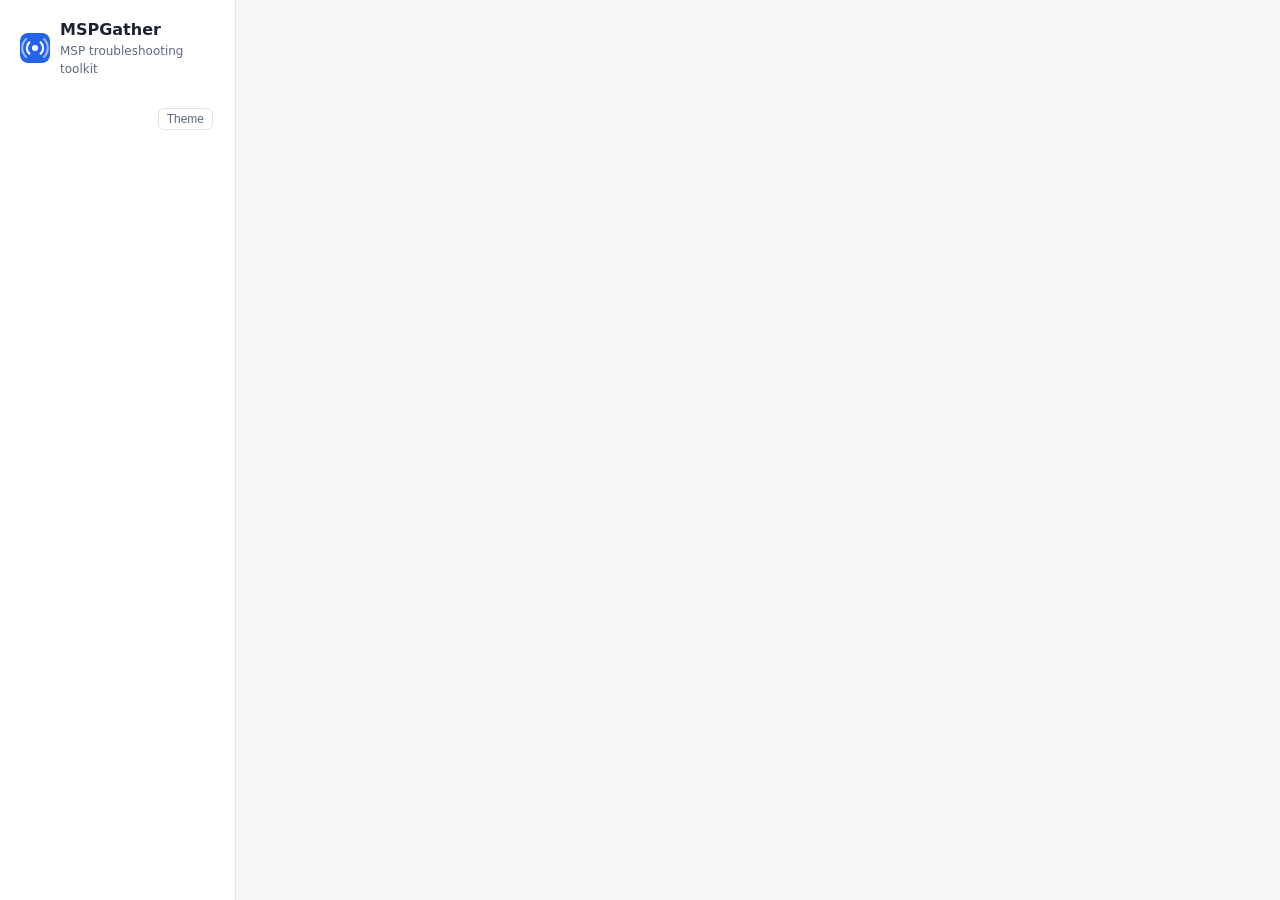
==== app/static/index.html @ 2bf9cdeb "MSPGather 1.0.0: troubleshooting and discovery toolkit for MSP engineers Self-hosted web app (FastAP" ====
<!doctype html>
<html lang="en">
<head>
  <meta charset="utf-8">
  <meta name="viewport" content="width=device-width, initial-scale=1">
  <title>MSPGather</title>
  <link rel="icon" type="image/svg+xml" href="logo.svg">
  <meta name="description" content="MSPGather: self-hosted troubleshooting and discovery toolkit for MSP engineers.">
  <link rel="stylesheet" href="styles.css">
</head>
<body>
  <div class="layout">
    <aside class="sidebar">
      <div class="brand">
        <img class="brand-mark" src="logo.svg" alt="" width="30" height="30">
        <div>
          <div class="brand-name">MSPGather</div>
          <div class="brand-sub">MSP troubleshooting toolkit</div>
        </div>
      </div>
      <nav class="nav" id="nav"></nav>
      <div class="user-box" id="user-box" hidden></div>
      <div class="sidebar-foot">
        <span id="version"></span>
        <button class="icon-btn" id="theme-toggle" type="button" title="Toggle theme">Theme</button>
      </div>
    </aside>
    <main id="main"></main>
  </div>
  <script src="core.js"></script>
  <!--TOOL_SCRIPTS-->
</body>
</html>
---- app/static/styles.css ----
:root {
  --bg: #f6f7f9;
  --panel: #ffffff;
  --panel-2: #f1f3f6;
  --border: #dfe3e8;
  --text: #1b2330;
  --muted: #5d6b7e;
  --accent: #2563eb;
  --accent-soft: #e6eefe;
  --crit: #c62828;
  --crit-soft: #fdecec;
  --warn: #b26a00;
  --warn-soft: #fff4e0;
  --info: #1d6fb8;
  --info-soft: #e8f2fc;
  --ok: #2e7d32;
  --ok-soft: #e9f6ea;
  --code-bg: #f3f5f8;
  --shadow: 0 1px 2px rgba(16, 24, 40, .06), 0 1px 3px rgba(16, 24, 40, .05);
  --mono: ui-monospace, "Cascadia Code", "SFMono-Regular", Consolas, monospace;
  --sans: "Segoe UI", system-ui, -apple-system, Roboto, sans-serif;
  color-scheme: light;
}
@media (prefers-color-scheme: dark) {
  :root:not([data-theme="light"]) {
    --bg: #0f141b; --panel: #161d27; --panel-2: #1c2531; --border: #2a3544; --text: #e3e8ef; --muted: #93a1b4;
    --accent: #6ea0ff; --accent-soft: #1b2a45; --crit: #ff6b6b; --crit-soft: #3a1c20; --warn: #f0b04a; --warn-soft: #3a2c14;
    --info: #6cb2f2; --info-soft: #172c42; --ok: #6fcf75; --ok-soft: #173321; --code-bg: #10161f;
    --shadow: none; color-scheme: dark;
  }
}
:root[data-theme="dark"] {
  --bg: #0f141b; --panel: #161d27; --panel-2: #1c2531; --border: #2a3544; --text: #e3e8ef; --muted: #93a1b4;
  --accent: #6ea0ff; --accent-soft: #1b2a45; --crit: #ff6b6b; --crit-soft: #3a1c20; --warn: #f0b04a; --warn-soft: #3a2c14;
  --info: #6cb2f2; --info-soft: #172c42; --ok: #6fcf75; --ok-soft: #173321; --code-bg: #10161f;
  --shadow: none; color-scheme: dark;
}

* { box-sizing: border-box; }
html, body { margin: 0; height: 100%; }
body { background: var(--bg); color: var(--text); font: 14px/1.5 var(--sans); }
a { color: var(--accent); text-decoration: none; }
a:hover { text-decoration: underline; }
code, pre, .mono { font-family: var(--mono); font-size: 12.5px; }

.layout { display: grid; grid-template-columns: 236px 1fr; min-height: 100vh; }
.sidebar { background: var(--panel); border-right: 1px solid var(--border); padding: 18px 12px; position: sticky; top: 0; height: 100vh; overflow-y: auto; display: flex; flex-direction: column; }
.brand { display: flex; align-items: center; gap: 10px; padding: 0 8px 18px; }
.brand-mark { width: 30px; height: 30px; border-radius: 8px; display: block; flex: none; }
.brand-name { font-weight: 650; font-size: 16px; }
.brand-sub { color: var(--muted); font-size: 12px; }
.nav-cat { margin-bottom: 6px; }
.nav-cat-btn { display: flex; align-items: center; gap: 9px; width: 100%; padding: 8px 10px; border: 0; border-radius: 7px; background: none; color: var(--text); font: inherit; font-weight: 650; cursor: pointer; text-align: left; }
.nav-cat-btn:hover { background: var(--panel-2); }
.nav-cat-btn svg { width: 17px; height: 17px; flex: none; }
.nav-cat-title { flex: 1; }
.nav-cat-btn .chev { color: var(--muted); font-size: 16px; line-height: 1; transition: transform .15s; }
.nav-cat-btn[aria-expanded="true"] .chev { transform: rotate(90deg); }
.nav-cat.has-active > .nav-cat-btn { color: var(--accent); }
.nav-cat-body { margin-left: 18px; padding-left: 8px; border-left: 1px solid var(--border); }
.nav-cat-body[hidden] { display: none; }
.nav-group { margin: 8px 0 3px; padding: 0 10px; font-size: 11px; text-transform: uppercase; letter-spacing: .06em; color: var(--muted); }
.crumb { font-size: 12px; color: var(--muted); font-weight: 600; text-transform: uppercase; letter-spacing: .05em; margin-bottom: 2px; }
.nav a { display: flex; align-items: center; gap: 9px; padding: 7px 10px; border-radius: 7px; color: var(--text); }
.nav a:hover { background: var(--panel-2); text-decoration: none; }
.nav a.active { background: var(--accent-soft); color: var(--accent); font-weight: 600; }
.nav svg { width: 16px; height: 16px; flex: none; }
.sidebar-foot { margin-top: auto; padding: 12px 10px 0; color: var(--muted); font-size: 12px; display: flex; justify-content: space-between; align-items: center; }
.icon-btn { background: none; border: 1px solid var(--border); color: var(--muted); border-radius: 6px; padding: 3px 8px; cursor: pointer; font-size: 12px; }

main { padding: 26px 32px 60px; max-width: 1280px; width: 100%; min-width: 0; overflow-wrap: anywhere; }
/* Long URLs, hashes and hostnames must wrap rather than widen the page. */
main .finding > div, main .stat, main .kv dd { min-width: 0; }
.page-head h1 { margin: 0 0 4px; font-size: 22px; font-weight: 650; }
.page-head p { margin: 0 0 18px; color: var(--muted); max-width: 820px; }

.card { background: var(--panel); border: 1px solid var(--border); border-radius: 10px; box-shadow: var(--shadow); margin-bottom: 16px; }
.card > h2 { margin: 0; padding: 12px 16px; font-size: 14px; font-weight: 650; border-bottom: 1px solid var(--border); display: flex; align-items: center; gap: 8px; }
.card > h2 .spacer { flex: 1; }
.card-body { padding: 14px 16px; }
.card-body.flush { padding: 0; }

form.tool-form { display: flex; flex-wrap: wrap; gap: 10px; align-items: flex-end; }
.field { display: flex; flex-direction: column; gap: 4px; min-width: 0; }
.field input, .field select, .field textarea { max-width: 100%; min-width: 0; }
.field label { font-size: 12px; color: var(--muted); font-weight: 600; }
.field.grow { flex: 1 1 260px; }
input:not([type]), input[type=text], input[type=password], input[type=number], input[type=email], input[type=search], select, textarea {
  background: var(--panel); color: var(--text); border: 1px solid var(--border); border-radius: 7px; padding: 8px 10px; font: inherit;
}
textarea { width: 100%; min-height: 220px; font-family: var(--mono); font-size: 12.5px; resize: vertical; }
input:focus, select:focus, textarea:focus { outline: 2px solid var(--accent-soft); border-color: var(--accent); }
.check { display: flex; align-items: center; gap: 6px; font-size: 13px; color: var(--text); padding-bottom: 8px; }
button.btn { background: var(--accent); color: #fff; border: 0; border-radius: 7px; padding: 9px 16px; font: inherit; font-weight: 600; cursor: pointer; }
button.btn:disabled { opacity: .6; cursor: progress; }
button.btn.secondary { background: var(--panel-2); color: var(--text); border: 1px solid var(--border); }
.btn-row { display: flex; gap: 8px; margin-top: 10px; flex-wrap: wrap; }
.hint { color: var(--muted); font-size: 12.5px; }

.badge { display: inline-flex; align-items: center; gap: 4px; padding: 1px 8px; border-radius: 999px; font-size: 11.5px; font-weight: 650; white-space: nowrap; text-transform: uppercase; letter-spacing: .02em; }
.sev-critical { background: var(--crit-soft); color: var(--crit); }
.sev-warning { background: var(--warn-soft); color: var(--warn); }
.sev-info { background: var(--info-soft); color: var(--info); }
.sev-ok { background: var(--ok-soft); color: var(--ok); }
.sev-muted { background: var(--panel-2); color: var(--muted); }

.findings { list-style: none; margin: 0; padding: 0; }
.finding { display: grid; grid-template-columns: 86px 1fr; gap: 10px; padding: 10px 16px; border-top: 1px solid var(--border); }
.finding:first-child { border-top: 0; }
.finding .f-title { font-weight: 600; }
.finding .f-area { color: var(--muted); font-weight: 500; font-size: 12px; margin-right: 6px; }
.finding .f-detail { color: var(--muted); white-space: pre-wrap; margin-top: 2px; overflow-wrap: anywhere; }

.verdict { display: flex; gap: 14px; align-items: center; padding: 16px 18px; border-radius: 10px; margin-bottom: 16px; border: 1px solid var(--border); }
.verdict .v-icon { width: 38px; height: 38px; border-radius: 50%; display: grid; place-items: center; font-size: 19px; font-weight: 700; flex: none; }
.verdict .v-title { font-size: 16px; font-weight: 650; }
.verdict .v-sub { color: var(--muted); }
.verdict.sev-critical .v-icon { background: var(--crit); color: #fff; }
.verdict.sev-warning .v-icon { background: var(--warn); color: #fff; }
.verdict.sev-ok .v-icon { background: var(--ok); color: #fff; }
.verdict.sev-info .v-icon { background: var(--info); color: #fff; }
.verdict { color: var(--text); }

.stats { display: grid; grid-template-columns: repeat(auto-fit, minmax(150px, 1fr)); gap: 10px; margin-bottom: 16px; }
.stat { background: var(--panel); border: 1px solid var(--border); border-radius: 10px; padding: 12px 14px; box-shadow: var(--shadow); }
.stat .s-label { color: var(--muted); font-size: 12px; }
.stat .s-value { font-size: 20px; font-weight: 650; margin-top: 2px; overflow-wrap: anywhere; }
.stat .s-value.small { font-size: 14px; }

dl.kv { display: grid; grid-template-columns: max-content 1fr; gap: 6px 18px; margin: 0; }
dl.kv dt { color: var(--muted); font-size: 12.5px; }
dl.kv dd { margin: 0; overflow-wrap: anywhere; }

.table-wrap { overflow-x: auto; }
table.t { width: 100%; border-collapse: collapse; font-size: 13px; }
table.t th { text-align: left; font-size: 11.5px; text-transform: uppercase; letter-spacing: .04em; color: var(--muted); font-weight: 600; padding: 8px 12px; border-bottom: 1px solid var(--border); background: var(--panel-2); white-space: nowrap; }
table.t td { padding: 8px 12px; border-bottom: 1px solid var(--border); vertical-align: top; overflow-wrap: anywhere; }
table.t tr:last-child td { border-bottom: 0; }
table.t tr.hl td { background: var(--crit-soft); }
.sub { color: var(--muted); font-size: 12px; }

.route { display: flex; flex-wrap: wrap; align-items: center; gap: 6px; }
.route .chip { padding: 4px 10px; border-radius: 999px; background: var(--panel-2); border: 1px solid var(--border); font-weight: 600; font-size: 12.5px; }
.route .chip.repeat { background: var(--crit-soft); border-color: var(--crit); color: var(--crit); }
.route .arrow { color: var(--muted); }

.bar { height: 6px; border-radius: 3px; background: var(--panel-2); min-width: 60px; margin-top: 4px; overflow: hidden; }
.bar > span { display: block; height: 100%; background: var(--accent); }
.bar.warn > span { background: var(--warn); }
.bar.crit > span { background: var(--crit); }

.code { position: relative; background: var(--code-bg); border: 1px solid var(--border); border-radius: 7px; padding: 9px 12px; margin: 6px 0; white-space: pre-wrap; overflow-wrap: anywhere; font-family: var(--mono); font-size: 12.5px; }
.code .copy { position: absolute; top: 5px; right: 5px; font-size: 11px; }
.cause { padding: 12px 16px; border-top: 1px solid var(--border); }
.cause:first-child { border-top: 0; }
.cause h3 { margin: 0 0 4px; font-size: 14px; }
.cause p { margin: 0 0 6px; color: var(--muted); white-space: pre-wrap; }

.tree { font-family: var(--mono); font-size: 12.5px; }
.tree ul { list-style: none; margin: 0; padding-left: 18px; border-left: 1px dashed var(--border); }
.tree > ul { padding-left: 0; border-left: 0; }
.tree li { padding: 2px 0; }
.tree .t-domain { font-weight: 700; }
.tree .t-term { display: inline-block; padding: 0 6px; border-radius: 4px; background: var(--panel-2); margin-right: 4px; }
.tree .t-lookup { color: var(--warn); }
.tree .t-note { color: var(--muted); font-family: var(--sans); font-size: 12px; }
.tree .t-err { color: var(--crit); font-family: var(--sans); }
.tree .t-ignored { text-decoration: line-through; opacity: .6; }

.gauge { display: flex; gap: 3px; margin-top: 6px; }
.gauge span { flex: 1; height: 8px; border-radius: 2px; background: var(--panel-2); }
.gauge span.on { background: var(--ok); }
.gauge.warn span.on { background: var(--warn); }
.gauge.crit span.on { background: var(--crit); }

.transcript { font-family: var(--mono); font-size: 12px; background: var(--code-bg); border-radius: 7px; padding: 10px 12px; max-height: 360px; overflow: auto; white-space: pre-wrap; overflow-wrap: anywhere; }
.transcript .c { color: var(--accent); }
.transcript .s { color: var(--text); }

.loading { display: flex; align-items: center; gap: 10px; color: var(--muted); padding: 18px 2px; }
.spinner { width: 16px; height: 16px; border: 2px solid var(--border); border-top-color: var(--accent); border-radius: 50%; animation: spin .8s linear infinite; }
@keyframes spin { to { transform: rotate(360deg); } }
.error-box { background: var(--crit-soft); color: var(--crit); border: 1px solid var(--crit); border-radius: 8px; padding: 10px 14px; margin-bottom: 16px; white-space: pre-wrap; }
.notice { background: var(--info-soft); color: var(--text); border: 1px solid var(--border); border-left: 3px solid var(--info); border-radius: 8px; padding: 10px 14px; margin-bottom: 16px; }

.grid-2 { display: grid; grid-template-columns: 1fr 1fr; gap: 16px; }
.grid-2 > .card { margin-bottom: 0; }
.grid-2 + * { margin-top: 16px; }
details summary { cursor: pointer; color: var(--accent); }
.filter { margin: 10px 16px; width: calc(100% - 32px); }

@media (max-width: 900px) {
  .layout { grid-template-columns: 1fr; }
  .sidebar { position: static; height: auto; flex-direction: row; flex-wrap: wrap; padding: 10px 16px; gap: 4px; align-items: center; }
  .brand { padding: 0 8px 0 0; }
  .nav { display: flex; flex-wrap: wrap; gap: 2px; }
  .nav-group, .sidebar-foot, .brand-sub { display: none; }
  .nav { width: 100%; flex-direction: column; }
  .nav-cat-body { margin-left: 0; padding-left: 0; border-left: 0; display: flex; flex-wrap: wrap; gap: 2px; }
  main { padding: 18px 16px 50px; }
  .grid-2 { grid-template-columns: 1fr; }
  .finding { grid-template-columns: 1fr; gap: 4px; }
}

/* ---- shared readability components (core.js) ---- */
.verdict .v-title { font-size: 17px; }
.facts { display: flex; flex-wrap: wrap; gap: 8px; margin: -6px 0 16px; }
.fact { display: inline-flex; gap: 6px; align-items: baseline; background: var(--panel); border: 1px solid var(--border); border-radius: 8px; padding: 5px 10px; font-size: 13px; max-width: 100%; }
.fact-k { color: var(--muted); font-size: 12px; white-space: nowrap; }
.fact-v { font-weight: 600; overflow-wrap: anywhere; }
ol.steps { margin: 0; padding-left: 22px; }
ol.steps > li { padding: 6px 0 10px; }
ol.steps > li + li { border-top: 1px solid var(--border); padding-top: 10px; }
.step-title { font-weight: 600; }
.step-detail { color: var(--muted); white-space: pre-wrap; margin-top: 2px; }

/* ---- home ---- */
.nav-home { margin-bottom: 8px; font-weight: 600; }
.home-search { width: 100%; font-size: 15px; padding: 12px 14px; margin-bottom: 18px; }
.home-cat { margin-bottom: 22px; }
.home-cat h2 { display: flex; align-items: center; gap: 8px; font-size: 15px; margin: 0 0 10px; flex-wrap: wrap; }
.home-cat h2 svg { width: 18px; height: 18px; }
.home-cat-desc { color: var(--muted); font-weight: 400; font-size: 13px; }
.home-grid { display: grid; grid-template-columns: repeat(auto-fill, minmax(250px, 1fr)); gap: 10px; }
.home-tool { display: block; background: var(--panel); border: 1px solid var(--border); border-radius: 10px; padding: 12px 14px; color: var(--text); box-shadow: var(--shadow); }
.home-tool:hover { border-color: var(--accent); text-decoration: none; }
.home-tool-title { display: flex; align-items: center; gap: 8px; font-weight: 650; margin-bottom: 4px; }
.home-tool-title svg { width: 16px; height: 16px; color: var(--accent); flex: none; }
.home-tool-desc { color: var(--muted); font-size: 12.5px; line-height: 1.45; }

/* ---- sign-in page & user box ---- */
.login-body { display: grid; place-items: center; min-height: 100vh; padding: 24px 16px; }
.login-wrap { width: 100%; max-width: 440px; }
.login-brand { display: flex; align-items: center; gap: 12px; margin-bottom: 18px; }
.login-brand img { border-radius: 10px; }
.login-title { font-size: 22px; font-weight: 700; }
.login-sub { color: var(--muted); font-size: 13px; }
.login-card { margin: 0; }
.login-form h1 { font-size: 18px; margin: 0 0 6px; }
.login-form .hint { margin: 0 0 12px; }
.login-field { display: flex; flex-direction: column; gap: 4px; margin-bottom: 12px; font-size: 12px; color: var(--muted); font-weight: 600; }
.login-input { width: 100%; font-size: 15px; padding: 10px 12px; }
.login-btn { width: 100%; padding: 11px; font-size: 15px; margin-top: 4px; }
.login-foot { color: var(--muted); font-size: 12px; text-align: center; margin-top: 14px; }
.login-enroll { display: flex; gap: 14px; align-items: center; flex-wrap: wrap; margin-bottom: 12px; }
.login-qr { width: 168px; height: 168px; background: #fff; padding: 6px; border-radius: 8px; }
.login-secret { font-family: var(--mono); font-size: 13px; overflow-wrap: anywhere; user-select: all; }
.login-codes { background: var(--code-bg); border: 1px solid var(--border); border-radius: 8px; padding: 12px 14px; font-size: 15px; line-height: 1.7; margin: 0 0 10px; user-select: all; }
.linklike { background: none; border: 0; color: var(--accent); cursor: pointer; padding: 10px 0 0; font: inherit; font-size: 13px; }
.error-box[hidden] { display: none; }
.user-box { display: flex; align-items: center; justify-content: space-between; gap: 8px; padding: 10px 10px 0; margin-top: auto; font-size: 13px; }
.user-box[hidden] { display: none; }
.user-box .user-name { font-weight: 600; color: var(--text); overflow: hidden; text-overflow: ellipsis; white-space: nowrap; }
.user-box + .sidebar-foot { margin-top: 0; }
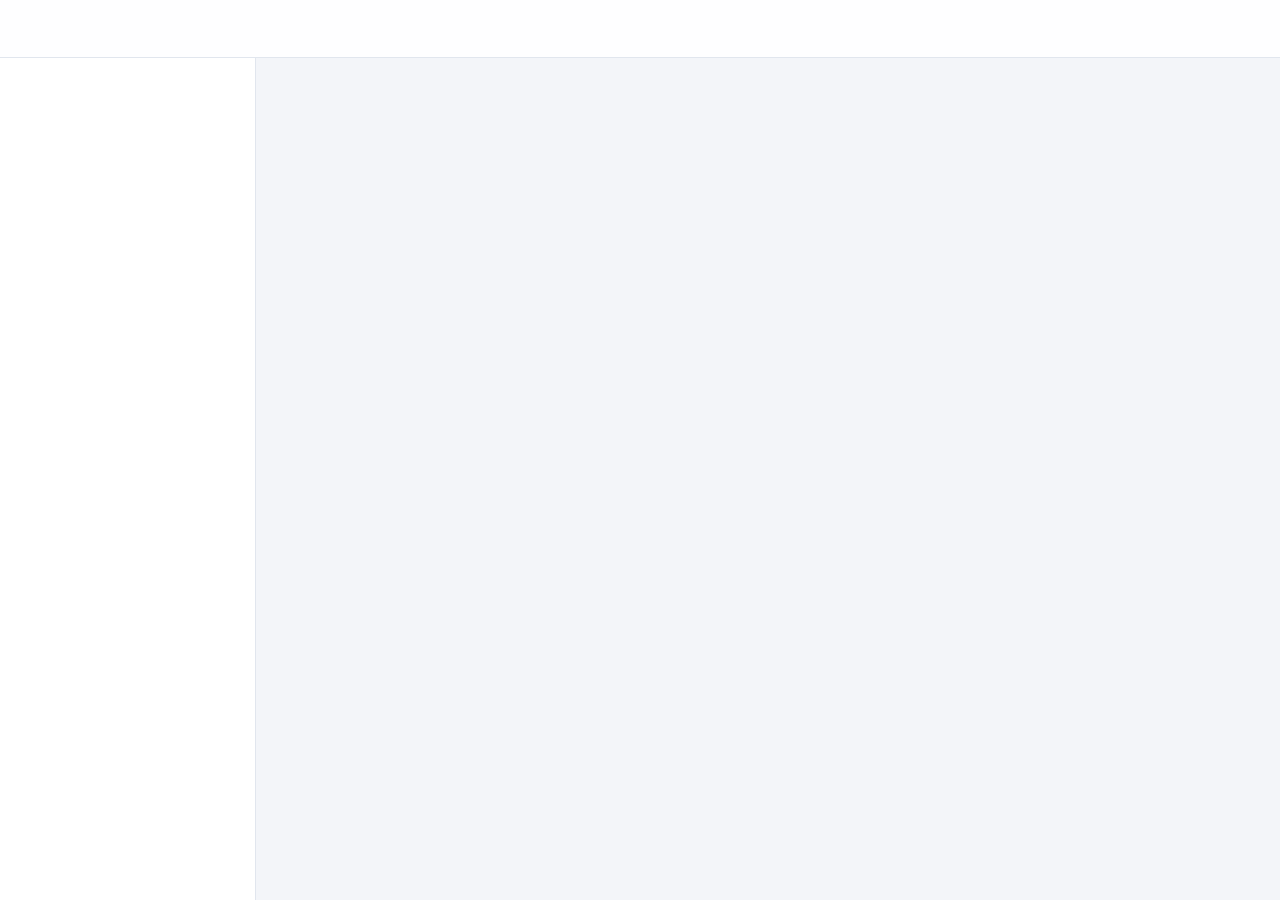
==== commit aacb4f09: "MSPGather 1.1.0: Discover, Harden, Troubleshoot Reorganise the app around how it's used: profile a p" ====
--- a/app/static/index.html
+++ b/app/static/index.html
@@ -5,28 +5,20 @@
   <meta name="viewport" content="width=device-width, initial-scale=1">
   <title>MSPGather</title>
   <link rel="icon" type="image/svg+xml" href="logo.svg">
-  <meta name="description" content="MSPGather: self-hosted troubleshooting and discovery toolkit for MSP engineers.">
+  <meta name="description" content="MSPGather: discovery, hardening and troubleshooting toolkit for MSP engineers.">
   <link rel="stylesheet" href="styles.css">
 </head>
-<body>
-  <div class="layout">
-    <aside class="sidebar">
-      <div class="brand">
-        <img class="brand-mark" src="logo.svg" alt="" width="30" height="30">
-        <div>
-          <div class="brand-name">MSPGather</div>
-          <div class="brand-sub">MSP troubleshooting toolkit</div>
-        </div>
-      </div>
-      <nav class="nav" id="nav"></nav>
-      <div class="user-box" id="user-box" hidden></div>
-      <div class="sidebar-foot">
-        <span id="version"></span>
-        <button class="icon-btn" id="theme-toggle" type="button" title="Toggle theme">Theme</button>
-      </div>
-    </aside>
-    <main id="main"></main>
+<body data-mode="discover">
+  <a class="skip" href="#main" id="skip-link">Skip to content</a>
+  <header class="topbar" id="topbar"></header>
+  <div class="shell">
+    <aside class="sidebar" id="sidebar" aria-label="Tools"></aside>
+    <main id="main" tabindex="-1"></main>
   </div>
+  <div class="backdrop" id="backdrop" hidden></div>
+  <div class="palette" id="palette" hidden></div>
+  <div class="sheet-wrap" id="sheet" hidden></div>
+  <div class="toast" id="toast" role="status" aria-live="polite"></div>
   <script src="core.js"></script>
   <!--TOOL_SCRIPTS-->
 </body>
--- a/app/static/styles.css
+++ b/app/static/styles.css
@@ -1,163 +1,406 @@
+/* MSPGather design system.
+   Tokens first (light, then dark), then the app shell, then shared components.
+   Tool files add their own rules with addStyles() and only use these variables. */
+
 :root {
-  --bg: #f6f7f9;
+  --bg: #f3f5f9;
+  --bg-2: #ffffff;
   --panel: #ffffff;
-  --panel-2: #f1f3f6;
-  --border: #dfe3e8;
-  --text: #1b2330;
-  --muted: #5d6b7e;
-  --accent: #2563eb;
-  --accent-soft: #e6eefe;
-  --crit: #c62828;
-  --crit-soft: #fdecec;
-  --warn: #b26a00;
-  --warn-soft: #fff4e0;
-  --info: #1d6fb8;
-  --info-soft: #e8f2fc;
-  --ok: #2e7d32;
-  --ok-soft: #e9f6ea;
-  --code-bg: #f3f5f8;
-  --shadow: 0 1px 2px rgba(16, 24, 40, .06), 0 1px 3px rgba(16, 24, 40, .05);
-  --mono: ui-monospace, "Cascadia Code", "SFMono-Regular", Consolas, monospace;
-  --sans: "Segoe UI", system-ui, -apple-system, Roboto, sans-serif;
+  --panel-2: #f5f7fb;
+  --panel-3: #ebeff6;
+  --border: #e1e6ee;
+  --border-strong: #ccd4e0;
+  --text: #0e1726;
+  --text-2: #334155;
+  --muted: #5b6a7f;
+  --faint: #8794a7;
+  --accent: #2f6bff;
+  --accent-hover: #1d57e6;
+  --accent-text: #ffffff;
+  --accent-soft: #e9f0ff;
+  --accent-ring: rgba(47, 107, 255, .25);
+  --crit: #d92d20; --crit-soft: #fef1f0; --crit-line: #f6c4be;
+  --warn: #b54708; --warn-soft: #fff7e8; --warn-line: #f8d9a4;
+  --info: #175cd3; --info-soft: #eef4ff; --info-line: #c3d6fa;
+  --ok: #067647; --ok-soft: #ebfaf2; --ok-line: #a8e8c4;
+  --mode-discover: #4f46e5; --mode-discover-soft: #eef0ff;
+  --mode-harden: #047857; --mode-harden-soft: #e5f7ef;
+  --mode-troubleshoot: #c2410c; --mode-troubleshoot-soft: #fff0e6;
+  --mode-color: var(--accent); --mode-soft: var(--accent-soft);
+  --code-bg: #f6f8fb;
+  --shadow-sm: 0 1px 2px rgba(15, 23, 42, .05);
+  --shadow: 0 1px 2px rgba(15, 23, 42, .05), 0 4px 14px rgba(15, 23, 42, .06);
+  --shadow-lg: 0 18px 48px rgba(15, 23, 42, .20);
+  --overlay: rgba(15, 23, 42, .45);
+  --radius: 12px;
+  --radius-sm: 8px;
+  --mono: ui-monospace, "Cascadia Code", "Cascadia Mono", "SFMono-Regular", Consolas, "Liberation Mono", monospace;
+  --sans: "Inter", "Segoe UI Variable Text", "Segoe UI", system-ui, -apple-system, "Helvetica Neue", Roboto, sans-serif;
   color-scheme: light;
 }
 @media (prefers-color-scheme: dark) {
   :root:not([data-theme="light"]) {
-    --bg: #0f141b; --panel: #161d27; --panel-2: #1c2531; --border: #2a3544; --text: #e3e8ef; --muted: #93a1b4;
-    --accent: #6ea0ff; --accent-soft: #1b2a45; --crit: #ff6b6b; --crit-soft: #3a1c20; --warn: #f0b04a; --warn-soft: #3a2c14;
-    --info: #6cb2f2; --info-soft: #172c42; --ok: #6fcf75; --ok-soft: #173321; --code-bg: #10161f;
-    --shadow: none; color-scheme: dark;
+    --bg: #090d14; --bg-2: #0d121b; --panel: #111823; --panel-2: #151e2c; --panel-3: #1b2637;
+    --border: #202b3c; --border-strong: #2c3a50; --text: #e8edf4; --text-2: #c4cedb; --muted: #8d9bb0; --faint: #66758b;
+    --accent: #5b8cff; --accent-hover: #7aa2ff; --accent-soft: rgba(91, 140, 255, .14); --accent-ring: rgba(91, 140, 255, .32);
+    --crit: #ff7b72; --crit-soft: rgba(255, 123, 114, .10); --crit-line: rgba(255, 123, 114, .34);
+    --warn: #f2b84b; --warn-soft: rgba(242, 184, 75, .10); --warn-line: rgba(242, 184, 75, .32);
+    --info: #6ea8ff; --info-soft: rgba(110, 168, 255, .10); --info-line: rgba(110, 168, 255, .30);
+    --ok: #4fcf8e; --ok-soft: rgba(79, 207, 142, .10); --ok-line: rgba(79, 207, 142, .30);
+    --mode-discover: #9a9bff; --mode-discover-soft: rgba(139, 140, 255, .13);
+    --mode-harden: #3ddc97; --mode-harden-soft: rgba(61, 220, 151, .11);
+    --mode-troubleshoot: #ff9b55; --mode-troubleshoot-soft: rgba(255, 155, 85, .12);
+    --code-bg: #0b1119;
+    --shadow-sm: none; --shadow: 0 1px 0 rgba(255, 255, 255, .02), 0 8px 24px rgba(0, 0, 0, .25); --shadow-lg: 0 22px 60px rgba(0, 0, 0, .6);
+    --overlay: rgba(2, 5, 10, .66);
+    color-scheme: dark;
   }
 }
 :root[data-theme="dark"] {
-  --bg: #0f141b; --panel: #161d27; --panel-2: #1c2531; --border: #2a3544; --text: #e3e8ef; --muted: #93a1b4;
-  --accent: #6ea0ff; --accent-soft: #1b2a45; --crit: #ff6b6b; --crit-soft: #3a1c20; --warn: #f0b04a; --warn-soft: #3a2c14;
-  --info: #6cb2f2; --info-soft: #172c42; --ok: #6fcf75; --ok-soft: #173321; --code-bg: #10161f;
-  --shadow: none; color-scheme: dark;
+  --bg: #090d14; --bg-2: #0d121b; --panel: #111823; --panel-2: #151e2c; --panel-3: #1b2637;
+  --border: #202b3c; --border-strong: #2c3a50; --text: #e8edf4; --text-2: #c4cedb; --muted: #8d9bb0; --faint: #66758b;
+  --accent: #5b8cff; --accent-hover: #7aa2ff; --accent-soft: rgba(91, 140, 255, .14); --accent-ring: rgba(91, 140, 255, .32);
+  --crit: #ff7b72; --crit-soft: rgba(255, 123, 114, .10); --crit-line: rgba(255, 123, 114, .34);
+  --warn: #f2b84b; --warn-soft: rgba(242, 184, 75, .10); --warn-line: rgba(242, 184, 75, .32);
+  --info: #6ea8ff; --info-soft: rgba(110, 168, 255, .10); --info-line: rgba(110, 168, 255, .30);
+  --ok: #4fcf8e; --ok-soft: rgba(79, 207, 142, .10); --ok-line: rgba(79, 207, 142, .30);
+  --mode-discover: #9a9bff; --mode-discover-soft: rgba(139, 140, 255, .13);
+  --mode-harden: #3ddc97; --mode-harden-soft: rgba(61, 220, 151, .11);
+  --mode-troubleshoot: #ff9b55; --mode-troubleshoot-soft: rgba(255, 155, 85, .12);
+  --code-bg: #0b1119;
+  --shadow-sm: none; --shadow: 0 1px 0 rgba(255, 255, 255, .02), 0 8px 24px rgba(0, 0, 0, .25); --shadow-lg: 0 22px 60px rgba(0, 0, 0, .6);
+  --overlay: rgba(2, 5, 10, .66);
+  color-scheme: dark;
 }
-
+body[data-mode="discover"] { --mode-color: var(--mode-discover); --mode-soft: var(--mode-discover-soft); }
+body[data-mode="harden"] { --mode-color: var(--mode-harden); --mode-soft: var(--mode-harden-soft); }
+body[data-mode="troubleshoot"] { --mode-color: var(--mode-troubleshoot); --mode-soft: var(--mode-troubleshoot-soft); }
+
+/* ------------------------------------------------------------------ base */
 * { box-sizing: border-box; }
-html, body { margin: 0; height: 100%; }
-body { background: var(--bg); color: var(--text); font: 14px/1.5 var(--sans); }
+html, body { margin: 0; }
+body { background: var(--bg); color: var(--text); font: 14px/1.55 var(--sans); -webkit-font-smoothing: antialiased; text-rendering: optimizeLegibility; }
 a { color: var(--accent); text-decoration: none; }
 a:hover { text-decoration: underline; }
 code, pre, .mono { font-family: var(--mono); font-size: 12.5px; }
-
-.layout { display: grid; grid-template-columns: 236px 1fr; min-height: 100vh; }
-.sidebar { background: var(--panel); border-right: 1px solid var(--border); padding: 18px 12px; position: sticky; top: 0; height: 100vh; overflow-y: auto; display: flex; flex-direction: column; }
-.brand { display: flex; align-items: center; gap: 10px; padding: 0 8px 18px; }
-.brand-mark { width: 30px; height: 30px; border-radius: 8px; display: block; flex: none; }
-.brand-name { font-weight: 650; font-size: 16px; }
-.brand-sub { color: var(--muted); font-size: 12px; }
-.nav-cat { margin-bottom: 6px; }
-.nav-cat-btn { display: flex; align-items: center; gap: 9px; width: 100%; padding: 8px 10px; border: 0; border-radius: 7px; background: none; color: var(--text); font: inherit; font-weight: 650; cursor: pointer; text-align: left; }
-.nav-cat-btn:hover { background: var(--panel-2); }
-.nav-cat-btn svg { width: 17px; height: 17px; flex: none; }
-.nav-cat-title { flex: 1; }
-.nav-cat-btn .chev { color: var(--muted); font-size: 16px; line-height: 1; transition: transform .15s; }
-.nav-cat-btn[aria-expanded="true"] .chev { transform: rotate(90deg); }
-.nav-cat.has-active > .nav-cat-btn { color: var(--accent); }
-.nav-cat-body { margin-left: 18px; padding-left: 8px; border-left: 1px solid var(--border); }
-.nav-cat-body[hidden] { display: none; }
-.nav-group { margin: 8px 0 3px; padding: 0 10px; font-size: 11px; text-transform: uppercase; letter-spacing: .06em; color: var(--muted); }
-.crumb { font-size: 12px; color: var(--muted); font-weight: 600; text-transform: uppercase; letter-spacing: .05em; margin-bottom: 2px; }
-.nav a { display: flex; align-items: center; gap: 9px; padding: 7px 10px; border-radius: 7px; color: var(--text); }
-.nav a:hover { background: var(--panel-2); text-decoration: none; }
-.nav a.active { background: var(--accent-soft); color: var(--accent); font-weight: 600; }
-.nav svg { width: 16px; height: 16px; flex: none; }
-.sidebar-foot { margin-top: auto; padding: 12px 10px 0; color: var(--muted); font-size: 12px; display: flex; justify-content: space-between; align-items: center; }
-.icon-btn { background: none; border: 1px solid var(--border); color: var(--muted); border-radius: 6px; padding: 3px 8px; cursor: pointer; font-size: 12px; }
-
-main { padding: 26px 32px 60px; max-width: 1280px; width: 100%; min-width: 0; overflow-wrap: anywhere; }
+h1, h2, h3, h4 { letter-spacing: -.01em; }
+svg { flex: none; }
+svg:not([width]) { width: 18px; height: 18px; }  /* icons without an explicit size */
+:focus-visible { outline: 2px solid var(--accent); outline-offset: 2px; border-radius: 6px; }
+.skip { position: absolute; left: -999px; top: 8px; z-index: 200; background: var(--panel); padding: 8px 12px; border-radius: 8px; box-shadow: var(--shadow); }
+.skip:focus { left: 8px; }
+.sr-only { position: absolute; width: 1px; height: 1px; overflow: hidden; clip: rect(0 0 0 0); white-space: nowrap; }
+.hint { color: var(--muted); font-size: 12.5px; }
+.sub { color: var(--muted); font-size: 12px; }
+.muted { color: var(--muted); }
+.spacer { flex: 1; }
+kbd { font-family: var(--mono); font-size: 11px; line-height: 1; padding: 3px 6px; border: 1px solid var(--border-strong); border-bottom-width: 2px; border-radius: 5px; background: var(--panel-2); color: var(--muted); }
+
+/* ------------------------------------------------------------------ app shell */
+.topbar { position: sticky; top: 0; z-index: 40; display: flex; align-items: center; gap: 14px; height: 58px; padding: 0 16px 0 12px;
+  background: color-mix(in srgb, var(--bg-2) 88%, transparent); backdrop-filter: saturate(1.4) blur(10px); border-bottom: 1px solid var(--border); }
+.brand { display: flex; align-items: center; gap: 10px; color: var(--text); font-weight: 750; font-size: 15.5px; letter-spacing: -.02em; padding: 4px 8px 4px 4px; border-radius: 10px; flex: none; }
+.brand:hover { text-decoration: none; }
+.brand img { width: 30px; height: 30px; border-radius: 8px; display: block; }
+.brand small { display: block; font-size: 11px; font-weight: 500; color: var(--faint); letter-spacing: 0; margin-top: -2px; }
+.icon-btn.menu-btn { display: none; }
+.modes { display: flex; align-items: stretch; gap: 2px; height: 100%; margin-left: 6px; }
+.mode-tab { position: relative; display: flex; align-items: center; gap: 8px; padding: 0 14px; color: var(--muted); font-weight: 600; font-size: 14px; }
+.mode-tab svg { width: 18px; height: 18px; }
+.mode-tab:hover { color: var(--text); text-decoration: none; }
+.mode-tab[data-mode="discover"] { --tab-color: var(--mode-discover); }
+.mode-tab[data-mode="harden"] { --tab-color: var(--mode-harden); }
+.mode-tab[data-mode="troubleshoot"] { --tab-color: var(--mode-troubleshoot); }
+.mode-tab:hover svg, .mode-tab[aria-current="page"] svg { color: var(--tab-color); }
+.mode-tab[aria-current="page"] { color: var(--text); }
+.mode-tab[aria-current="page"]::after { content: ""; position: absolute; left: 12px; right: 12px; bottom: -1px; height: 2px; border-radius: 2px 2px 0 0; background: var(--tab-color); }
+.search-btn { display: flex; align-items: center; gap: 10px; width: min(440px, 34vw); height: 38px; margin-left: auto; padding: 0 8px 0 12px; border: 1px solid var(--border);
+  border-radius: 10px; background: var(--panel-2); color: var(--faint); font: inherit; font-size: 13.5px; cursor: pointer; text-align: left; transition: border-color .15s; }
+.search-btn:hover { border-color: var(--border-strong); color: var(--muted); }
+.search-btn svg { width: 17px; height: 17px; }
+.search-btn span { flex: 1; overflow: hidden; white-space: nowrap; text-overflow: ellipsis; }
+.top-actions { display: flex; align-items: center; gap: 6px; }
+.icon-btn { display: inline-flex; align-items: center; justify-content: center; gap: 6px; min-width: 34px; height: 34px; padding: 0 9px; border: 1px solid transparent; border-radius: 9px;
+  background: none; color: var(--muted); font: inherit; font-size: 12.5px; font-weight: 600; cursor: pointer; }
+.icon-btn:hover { background: var(--panel-2); color: var(--text); }
+.icon-btn svg { width: 18px; height: 18px; }
+.icon-btn.copy { min-width: 0; height: 26px; padding: 0 8px; font-size: 11.5px; border-color: var(--border); background: var(--panel); }
+.icon-btn.copy svg { width: 14px; height: 14px; }
+.theme-light-icon, :root[data-theme="dark"] .theme-dark-icon { display: none; }
+:root[data-theme="dark"] .theme-light-icon { display: inline; }
+@media (prefers-color-scheme: dark) { :root:not([data-theme="light"]) .theme-light-icon { display: inline; } :root:not([data-theme="light"]) .theme-dark-icon { display: none; } }
+
+.user-menu { position: relative; }
+.avatar-btn { display: flex; align-items: center; gap: 8px; height: 36px; padding: 0 10px 0 4px; border: 1px solid var(--border); border-radius: 999px; background: var(--panel); color: var(--text); font: inherit; font-weight: 600; font-size: 13px; cursor: pointer; }
+.avatar-btn:hover { border-color: var(--border-strong); }
+.avatar { width: 28px; height: 28px; border-radius: 50%; display: grid; place-items: center; background: linear-gradient(135deg, var(--accent), var(--mode-discover)); color: #fff; font-size: 12px; font-weight: 750; text-transform: uppercase; }
+.menu { position: absolute; right: 0; top: calc(100% + 8px); min-width: 250px; background: var(--panel); border: 1px solid var(--border-strong); border-radius: 12px; box-shadow: var(--shadow-lg); padding: 6px; z-index: 60; }
+.menu[hidden] { display: none; }
+.menu-head { padding: 8px 10px 10px; border-bottom: 1px solid var(--border); margin-bottom: 6px; }
+.menu-head b { display: block; }
+.menu a, .menu button { display: flex; align-items: center; gap: 10px; width: 100%; padding: 8px 10px; border: 0; border-radius: 8px; background: none; color: var(--text); font: inherit; font-size: 13.5px; text-align: left; cursor: pointer; }
+.menu a:hover, .menu button:hover { background: var(--panel-2); text-decoration: none; }
+.menu svg { width: 16px; height: 16px; color: var(--muted); }
+.menu-sep { height: 1px; background: var(--border); margin: 6px 0; }
+
+.shell { display: grid; grid-template-columns: 256px minmax(0, 1fr); min-height: calc(100vh - 58px); }
+.sidebar { position: sticky; top: 58px; height: calc(100vh - 58px); overflow-y: auto; padding: 18px 12px 14px; border-right: 1px solid var(--border); background: var(--bg-2); display: flex; flex-direction: column; }
+.side-head { display: flex; gap: 10px; align-items: center; padding: 4px 10px 6px; }
+.side-head-icon { width: 32px; height: 32px; border-radius: 9px; display: grid; place-items: center; background: var(--mode-soft); color: var(--mode-color); }
+.side-head-icon svg { width: 18px; height: 18px; }
+.side-title { font-weight: 750; font-size: 14.5px; }
+.side-tag { color: var(--faint); font-size: 12px; line-height: 1.35; }
+.nav { display: flex; flex-direction: column; }
+.nav-group { margin: 16px 10px 5px; font-size: 10.5px; font-weight: 750; letter-spacing: .08em; text-transform: uppercase; color: var(--faint); }
+.nav a { display: flex; align-items: center; gap: 10px; padding: 7px 10px; margin: 1px 0; border-radius: 8px; color: var(--text-2); font-size: 13.5px; }
+.nav a svg { width: 16px; height: 16px; color: var(--faint); }
+.nav a:hover { background: var(--panel-2); color: var(--text); text-decoration: none; }
+.nav a[aria-current="page"] { background: var(--mode-soft); color: var(--text); font-weight: 650; box-shadow: inset 3px 0 0 var(--mode-color); }
+.nav a[aria-current="page"] svg { color: var(--mode-color); }
+.nav-flag { margin-left: auto; font-size: 9.5px; font-weight: 750; letter-spacing: .05em; text-transform: uppercase; padding: 1px 6px; border-radius: 5px; color: var(--crit); background: var(--crit-soft); }
+.side-foot { margin-top: auto; padding: 14px 10px 0; display: flex; flex-direction: column; gap: 6px; font-size: 12px; color: var(--faint); }
+.side-foot a { color: var(--muted); display: flex; align-items: center; gap: 8px; }
+.side-foot svg { width: 14px; height: 14px; }
+
+main { min-width: 0; padding: 30px 40px 90px; overflow-wrap: anywhere; }
+main:focus { outline: none; }
+.page { max-width: 1200px; margin: 0 auto; }
 /* Long URLs, hashes and hostnames must wrap rather than widen the page. */
-main .finding > div, main .stat, main .kv dd { min-width: 0; }
-.page-head h1 { margin: 0 0 4px; font-size: 22px; font-weight: 650; }
-.page-head p { margin: 0 0 18px; color: var(--muted); max-width: 820px; }
-
-.card { background: var(--panel); border: 1px solid var(--border); border-radius: 10px; box-shadow: var(--shadow); margin-bottom: 16px; }
-.card > h2 { margin: 0; padding: 12px 16px; font-size: 14px; font-weight: 650; border-bottom: 1px solid var(--border); display: flex; align-items: center; gap: 8px; }
+main .finding > div, main .stat, main .kv dd, main td { min-width: 0; }
+.backdrop { position: fixed; inset: 58px 0 0; background: var(--overlay); z-index: 30; }
+.backdrop[hidden] { display: none; }
+
+/* page header */
+.page-head { display: flex; gap: 16px; align-items: flex-start; margin-bottom: 22px; }
+.page-icon { width: 46px; height: 46px; border-radius: 13px; display: grid; place-items: center; background: var(--mode-soft); color: var(--mode-color); flex: none; }
+.page-icon svg { width: 23px; height: 23px; }
+.crumb { display: flex; align-items: center; gap: 6px; font-size: 12px; font-weight: 650; color: var(--faint); margin-bottom: 1px; }
+.crumb a { color: var(--faint); }
+.page-head h1 { margin: 0; font-size: 24px; line-height: 1.25; font-weight: 750; letter-spacing: -.02em; display: flex; align-items: center; gap: 10px; flex-wrap: wrap; }
+.page-head p { margin: 6px 0 0; color: var(--muted); max-width: 820px; }
+.access { display: inline-flex; align-items: center; gap: 6px; height: 24px; padding: 0 9px 0 7px; border-radius: 999px; border: 1px solid var(--border); font-size: 11.5px; font-weight: 650; letter-spacing: 0; white-space: nowrap; cursor: help; }
+.access svg { width: 13px; height: 13px; }
+.access.a-offline { color: var(--ok); background: var(--ok-soft); border-color: var(--ok-line); }
+.access.a-passive { color: var(--info); background: var(--info-soft); border-color: var(--info-line); }
+.access.a-contacts { color: var(--warn); background: var(--warn-soft); border-color: var(--warn-line); }
+.access.a-active { color: var(--crit); background: var(--crit-soft); border-color: var(--crit-line); }
+
+/* authorization gate for active tests */
+.attest { display: flex; gap: 14px; align-items: flex-start; padding: 14px 16px; margin-bottom: 16px; border: 1px solid var(--crit-line); border-radius: var(--radius); background: var(--crit-soft); }
+.attest > svg { width: 22px; height: 22px; color: var(--crit); margin-top: 1px; }
+.attest.ok { border-color: var(--ok-line); background: var(--ok-soft); }
+.attest.ok > svg { color: var(--ok); }
+.attest-title { font-weight: 700; }
+.attest p { margin: 2px 0 8px; color: var(--text-2); }
+.attest label { display: flex; gap: 8px; align-items: center; font-weight: 600; cursor: pointer; }
+.attest input { width: 17px; height: 17px; accent-color: var(--ok); }
+.attest.pulse { animation: pulse 1s ease 2; }
+@keyframes pulse { 50% { box-shadow: 0 0 0 5px var(--crit-line); } }
+
+/* ------------------------------------------------------------------ landing pages */
+.hero { position: relative; padding: 34px 36px 30px; margin-bottom: 26px; border: 1px solid var(--border); border-radius: 18px; overflow: hidden;
+  background: radial-gradient(900px 280px at 0% -10%, var(--mode-soft), transparent 70%), radial-gradient(600px 240px at 100% 120%, var(--accent-soft), transparent 70%), var(--panel); box-shadow: var(--shadow-sm); }
+.hero-eyebrow { display: inline-flex; align-items: center; gap: 7px; font-size: 12px; font-weight: 750; letter-spacing: .06em; text-transform: uppercase; color: var(--mode-color); margin-bottom: 10px; }
+.hero-eyebrow svg { width: 15px; height: 15px; }
+.hero h1 { margin: 0 0 8px; font-size: 30px; line-height: 1.2; font-weight: 800; letter-spacing: -.025em; max-width: 760px; }
+.hero > p { margin: 0 0 22px; color: var(--muted); font-size: 15px; max-width: 700px; }
+.hero-form { display: flex; gap: 10px; max-width: 760px; flex-wrap: wrap; }
+.hero-input { flex: 1 1 320px; display: flex; align-items: center; gap: 10px; height: 52px; padding: 0 14px; border: 1px solid var(--border-strong); border-radius: 12px; background: var(--bg-2); box-shadow: var(--shadow-sm); }
+.hero-input:focus-within { border-color: var(--accent); box-shadow: 0 0 0 4px var(--accent-ring); }
+.hero-input svg { width: 20px; height: 20px; color: var(--faint); }
+.hero-input input[type=text] { flex: 1; min-width: 0; height: 100%; border: 0; outline: 0; background: transparent; color: var(--text); font: inherit; font-size: 16px; padding: 0; box-shadow: none; }
+.hero-input input[type=text]:focus { box-shadow: none; }
+.hero-opts { display: flex; flex-wrap: wrap; gap: 6px 18px; margin-top: 12px; }
+.hero-opts .check { padding: 0; }
+.hero-chips { display: flex; flex-wrap: wrap; gap: 8px; margin-top: 20px; }
+.hero-chip { display: inline-flex; align-items: center; gap: 7px; padding: 5px 11px; border-radius: 999px; background: var(--panel); border: 1px solid var(--border); color: var(--text-2); font-size: 12.5px; font-weight: 550; }
+.hero-chip svg { width: 14px; height: 14px; color: var(--mode-color); }
+.hero-note { display: flex; gap: 8px; align-items: flex-start; margin-top: 16px; font-size: 12.5px; color: var(--muted); max-width: 760px; }
+.hero-note svg { width: 15px; height: 15px; margin-top: 2px; color: var(--ok); }
+.section-title { display: flex; align-items: center; gap: 10px; margin: 30px 0 12px; font-size: 12px; font-weight: 750; letter-spacing: .07em; text-transform: uppercase; color: var(--faint); }
+.section-title::after { content: ""; flex: 1; height: 1px; background: var(--border); }
+.section-title:first-child { margin-top: 0; }
+.tool-grid { display: grid; grid-template-columns: repeat(auto-fill, minmax(255px, 1fr)); gap: 12px; }
+.tool-card { position: relative; display: flex; flex-direction: column; gap: 8px; padding: 16px 16px 15px; border: 1px solid var(--border); border-radius: var(--radius); background: var(--panel); color: var(--text); box-shadow: var(--shadow-sm); transition: border-color .15s, box-shadow .15s, transform .15s; }
+.tool-card:hover { border-color: color-mix(in srgb, var(--card-color, var(--mode-color)) 55%, var(--border)); box-shadow: var(--shadow); transform: translateY(-1px); text-decoration: none; }
+.tool-card-top { display: flex; align-items: center; gap: 10px; font-weight: 700; font-size: 14px; }
+.tool-card-icon { width: 34px; height: 34px; border-radius: 10px; display: grid; place-items: center; background: color-mix(in srgb, var(--card-color, var(--mode-color)) 13%, transparent); color: var(--card-color, var(--mode-color)); flex: none; }
+.tool-card-icon svg { width: 18px; height: 18px; }
+.tool-card p { margin: 0; color: var(--muted); font-size: 12.8px; line-height: 1.5; }
+.tool-card .access { align-self: flex-start; margin-top: auto; height: 21px; font-size: 10.5px; }
+.tool-card[data-mode="discover"] { --card-color: var(--mode-discover); }
+.tool-card[data-mode="harden"] { --card-color: var(--mode-harden); }
+.tool-card[data-mode="troubleshoot"] { --card-color: var(--mode-troubleshoot); }
+.tool-card.compact { flex-direction: row; align-items: center; gap: 12px; padding: 12px 14px; }
+.tool-card.compact p { font-size: 12px; }
+.mode-cards { display: grid; grid-template-columns: repeat(auto-fit, minmax(260px, 1fr)); gap: 14px; }
+.mode-card { --card-color: var(--mode-color); display: flex; flex-direction: column; gap: 10px; padding: 18px; border: 1px solid var(--border); border-radius: 14px; background: var(--panel); color: var(--text); box-shadow: var(--shadow-sm); }
+.mode-card:hover { text-decoration: none; border-color: color-mix(in srgb, var(--card-color) 55%, var(--border)); box-shadow: var(--shadow); }
+.mode-card h3 { margin: 0; display: flex; align-items: center; gap: 10px; font-size: 16px; }
+.mode-card p { margin: 0; color: var(--muted); font-size: 13px; }
+.mode-card ul { margin: 0; padding: 0; list-style: none; display: flex; flex-direction: column; gap: 5px; font-size: 13px; color: var(--text-2); }
+.mode-card li { display: flex; gap: 8px; align-items: center; }
+.mode-card li svg { width: 14px; height: 14px; color: var(--card-color); }
+.mode-card[data-mode="discover"] { --card-color: var(--mode-discover); }
+.mode-card[data-mode="harden"] { --card-color: var(--mode-harden); }
+.mode-card[data-mode="troubleshoot"] { --card-color: var(--mode-troubleshoot); }
+.recent-list { display: grid; grid-template-columns: repeat(auto-fill, minmax(300px, 1fr)); gap: 10px; }
+.recent { display: flex; align-items: center; gap: 12px; padding: 11px 14px; border: 1px solid var(--border); border-radius: 11px; background: var(--panel); color: var(--text); }
+.recent:hover { text-decoration: none; border-color: var(--border-strong); background: var(--panel-2); }
+.recent-main { flex: 1; min-width: 0; }
+.recent > svg { width: 16px; height: 16px; color: var(--faint); }
+.recent-title { font-weight: 650; overflow: hidden; text-overflow: ellipsis; white-space: nowrap; }
+.recent-sub { font-size: 12px; color: var(--muted); overflow: hidden; text-overflow: ellipsis; white-space: nowrap; }
+.empty { padding: 26px; border: 1px dashed var(--border-strong); border-radius: var(--radius); text-align: center; color: var(--muted); background: var(--panel); }
+.empty svg { width: 26px; height: 26px; color: var(--faint); display: block; margin: 0 auto 8px; }
+
+/* troubleshoot triage */
+.triage { display: grid; grid-template-columns: minmax(0, 1.25fr) minmax(0, 1fr); gap: 16px; }
+.triage-detect { display: flex; align-items: center; gap: 12px; padding: 12px 14px; margin-top: 10px; border-radius: 10px; border: 1px solid var(--border); background: var(--panel-2); min-height: 52px; }
+.triage-detect.found { border-color: color-mix(in srgb, var(--mode-color) 45%, var(--border)); background: var(--mode-soft); }
+.triage-detect svg { width: 20px; height: 20px; color: var(--mode-color); }
+.symptoms { display: grid; grid-template-columns: repeat(auto-fill, minmax(230px, 1fr)); gap: 10px; }
+.symptom { display: flex; gap: 12px; align-items: flex-start; padding: 13px 14px; border: 1px solid var(--border); border-radius: 11px; background: var(--panel); color: var(--text); }
+.symptom:hover { text-decoration: none; border-color: color-mix(in srgb, var(--mode-color) 50%, var(--border)); background: var(--panel-2); }
+.symptom-icon { width: 32px; height: 32px; border-radius: 9px; display: grid; place-items: center; background: var(--mode-soft); color: var(--mode-color); flex: none; }
+.symptom-icon svg { width: 17px; height: 17px; }
+.symptom b { display: block; font-size: 13.5px; }
+.symptom span { display: block; font-size: 12px; color: var(--muted); margin-top: 1px; }
+
+/* ------------------------------------------------------------------ components */
+.card { background: var(--panel); border: 1px solid var(--border); border-radius: var(--radius); box-shadow: var(--shadow-sm); margin-bottom: 16px; }
+.card > h2 { margin: 0; padding: 13px 18px; font-size: 14px; font-weight: 700; border-bottom: 1px solid var(--border); display: flex; align-items: center; gap: 10px; flex-wrap: wrap; }
+.card > h2 svg { width: 17px; height: 17px; color: var(--mode-color); }
 .card > h2 .spacer { flex: 1; }
-.card-body { padding: 14px 16px; }
+.card > h2 a { font-size: 12.5px; font-weight: 600; }
+.card-body { padding: 16px 18px; }
 .card-body.flush { padding: 0; }
-
-form.tool-form { display: flex; flex-wrap: wrap; gap: 10px; align-items: flex-end; }
-.field { display: flex; flex-direction: column; gap: 4px; min-width: 0; }
+.card-foot { padding: 11px 18px; border-top: 1px solid var(--border); background: var(--panel-2); border-radius: 0 0 var(--radius) var(--radius); }
+
+form.tool-form { display: flex; flex-wrap: wrap; gap: 12px 14px; align-items: flex-end; }
+.field { display: flex; flex-direction: column; gap: 5px; min-width: 0; }
 .field input, .field select, .field textarea { max-width: 100%; min-width: 0; }
-.field label { font-size: 12px; color: var(--muted); font-weight: 600; }
-.field.grow { flex: 1 1 260px; }
-input:not([type]), input[type=text], input[type=password], input[type=number], input[type=email], input[type=search], select, textarea {
-  background: var(--panel); color: var(--text); border: 1px solid var(--border); border-radius: 7px; padding: 8px 10px; font: inherit;
-}
-textarea { width: 100%; min-height: 220px; font-family: var(--mono); font-size: 12.5px; resize: vertical; }
-input:focus, select:focus, textarea:focus { outline: 2px solid var(--accent-soft); border-color: var(--accent); }
-.check { display: flex; align-items: center; gap: 6px; font-size: 13px; color: var(--text); padding-bottom: 8px; }
-button.btn { background: var(--accent); color: #fff; border: 0; border-radius: 7px; padding: 9px 16px; font: inherit; font-weight: 600; cursor: pointer; }
-button.btn:disabled { opacity: .6; cursor: progress; }
-button.btn.secondary { background: var(--panel-2); color: var(--text); border: 1px solid var(--border); }
-.btn-row { display: flex; gap: 8px; margin-top: 10px; flex-wrap: wrap; }
-.hint { color: var(--muted); font-size: 12.5px; }
-
-.badge { display: inline-flex; align-items: center; gap: 4px; padding: 1px 8px; border-radius: 999px; font-size: 11.5px; font-weight: 650; white-space: nowrap; text-transform: uppercase; letter-spacing: .02em; }
+.field label { font-size: 12px; color: var(--text-2); font-weight: 650; }
+.field.grow { flex: 1 1 280px; }
+input:not([type]), input[type=text], input[type=password], input[type=number], input[type=email], input[type=search], input[type=url], select, textarea {
+  background: var(--bg-2); color: var(--text); border: 1px solid var(--border-strong); border-radius: 9px; padding: 0 12px; height: 38px; font: inherit; font-size: 14px;
+  transition: border-color .15s, box-shadow .15s; }
+select { padding-right: 32px; appearance: none; -webkit-appearance: none; cursor: pointer;
+  background-image: url("data:image/svg+xml,%3Csvg xmlns='http://www.w3.org/2000/svg' viewBox='0 0 24 24' fill='none' stroke='%238794a7' stroke-width='2' stroke-linecap='round'%3E%3Cpath d='M6 9l6 6 6-6'/%3E%3C/svg%3E");
+  background-repeat: no-repeat; background-position: right 9px center; background-size: 16px; }
+textarea { width: 100%; height: auto; min-height: 220px; padding: 12px 14px; font-family: var(--mono); font-size: 12.5px; line-height: 1.55; resize: vertical; border-radius: 11px; }
+input::placeholder, textarea::placeholder { color: var(--faint); }
+input:focus, select:focus, textarea:focus { outline: none; border-color: var(--accent); box-shadow: 0 0 0 3px var(--accent-ring); }
+input[type=checkbox], input[type=radio] { accent-color: var(--accent); width: 15px; height: 15px; }
+.check { display: inline-flex; align-items: center; gap: 8px; font-size: 13px; color: var(--text-2); padding-bottom: 9px; cursor: pointer; }
+button.btn, a.btn { display: inline-flex; align-items: center; justify-content: center; gap: 8px; height: 38px; padding: 0 16px; border: 1px solid transparent; border-radius: 9px;
+  background: var(--accent); color: var(--accent-text); font: inherit; font-size: 13.5px; font-weight: 650; cursor: pointer; white-space: nowrap; transition: background .15s, border-color .15s, box-shadow .15s; }
+button.btn:hover, a.btn:hover { background: var(--accent-hover); text-decoration: none; }
+button.btn:disabled { opacity: .55; cursor: not-allowed; }
+button.btn svg, a.btn svg { width: 16px; height: 16px; }
+button.btn.secondary, a.btn.secondary { background: var(--panel); color: var(--text); border-color: var(--border-strong); }
+button.btn.secondary:hover, a.btn.secondary:hover { background: var(--panel-2); }
+button.btn.ghost { background: transparent; color: var(--text-2); }
+button.btn.ghost:hover { background: var(--panel-2); }
+button.btn.lg, a.btn.lg { height: 52px; padding: 0 24px; font-size: 15px; border-radius: 12px; }
+button.btn.sm, a.btn.sm { height: 30px; padding: 0 11px; font-size: 12.5px; border-radius: 8px; }
+.btn-row { display: flex; gap: 8px; margin-top: 12px; flex-wrap: wrap; align-items: center; }
+.linklike { background: none; border: 0; color: var(--accent); cursor: pointer; padding: 10px 0 0; font: inherit; font-size: 13px; }
+
+.badge { display: inline-flex; align-items: center; gap: 4px; height: 21px; padding: 0 8px; border-radius: 6px; font-size: 10.5px; font-weight: 750; white-space: nowrap; text-transform: uppercase; letter-spacing: .04em; border: 1px solid transparent; vertical-align: middle; }
 .sev-critical { background: var(--crit-soft); color: var(--crit); }
 .sev-warning { background: var(--warn-soft); color: var(--warn); }
 .sev-info { background: var(--info-soft); color: var(--info); }
 .sev-ok { background: var(--ok-soft); color: var(--ok); }
-.sev-muted { background: var(--panel-2); color: var(--muted); }
+.sev-muted { background: var(--panel-3); color: var(--muted); }
+.badge.sev-critical { border-color: var(--crit-line); }
+.badge.sev-warning { border-color: var(--warn-line); }
+.badge.sev-info { border-color: var(--info-line); }
+.badge.sev-ok { border-color: var(--ok-line); }
+
+/* verdict: the one-sentence answer */
+.verdict { position: relative; display: flex; gap: 16px; align-items: flex-start; padding: 18px 20px 18px 22px; margin-bottom: 16px; border: 1px solid var(--border); border-radius: var(--radius);
+  background: var(--panel); color: var(--text); box-shadow: var(--shadow-sm); overflow: hidden; --sev: var(--info); --sev-soft: var(--info-soft); --sev-line: var(--info-line); }
+.verdict::before { content: ""; position: absolute; inset: 0 auto 0 0; width: 4px; background: var(--sev); }
+.verdict.sev-critical { --sev: var(--crit); --sev-soft: var(--crit-soft); --sev-line: var(--crit-line); }
+.verdict.sev-warning { --sev: var(--warn); --sev-soft: var(--warn-soft); --sev-line: var(--warn-line); }
+.verdict.sev-ok { --sev: var(--ok); --sev-soft: var(--ok-soft); --sev-line: var(--ok-line); }
+.verdict.sev-info { --sev: var(--info); --sev-soft: var(--info-soft); --sev-line: var(--info-line); }
+.verdict { background: linear-gradient(100deg, var(--sev-soft), var(--panel) 75%); border-color: var(--sev-line); color: var(--text); }
+.verdict .v-icon { width: 38px; height: 38px; border-radius: 11px; display: grid; place-items: center; flex: none; background: var(--sev); color: #fff; font-size: 18px; font-weight: 800; }
+.verdict .v-icon svg { width: 21px; height: 21px; }
+.verdict .v-title { font-size: 17px; font-weight: 700; line-height: 1.4; letter-spacing: -.01em; }
+.verdict .v-sub { color: var(--muted); margin-top: 3px; }
+
+.facts { display: grid; grid-template-columns: repeat(auto-fill, minmax(175px, 1fr)); gap: 10px; margin: 0 0 16px; }
+.fact { display: flex; flex-direction: column; gap: 2px; padding: 10px 13px; min-width: 0; border: 1px solid var(--border); border-radius: 10px; background: var(--panel); box-shadow: var(--shadow-sm); }
+.fact-k { font-size: 11px; color: var(--faint); font-weight: 700; text-transform: uppercase; letter-spacing: .05em; white-space: nowrap; overflow: hidden; text-overflow: ellipsis; }
+.fact-v { font-weight: 650; overflow-wrap: anywhere; font-size: 13.5px; }
 
 .findings { list-style: none; margin: 0; padding: 0; }
-.finding { display: grid; grid-template-columns: 86px 1fr; gap: 10px; padding: 10px 16px; border-top: 1px solid var(--border); }
+.finding { display: grid; grid-template-columns: 26px minmax(0, 1fr); gap: 12px; padding: 13px 18px; border-top: 1px solid var(--border); }
 .finding:first-child { border-top: 0; }
-.finding .f-title { font-weight: 600; }
-.finding .f-area { color: var(--muted); font-weight: 500; font-size: 12px; margin-right: 6px; }
-.finding .f-detail { color: var(--muted); white-space: pre-wrap; margin-top: 2px; overflow-wrap: anywhere; }
-
-.verdict { display: flex; gap: 14px; align-items: center; padding: 16px 18px; border-radius: 10px; margin-bottom: 16px; border: 1px solid var(--border); }
-.verdict .v-icon { width: 38px; height: 38px; border-radius: 50%; display: grid; place-items: center; font-size: 19px; font-weight: 700; flex: none; }
-.verdict .v-title { font-size: 16px; font-weight: 650; }
-.verdict .v-sub { color: var(--muted); }
-.verdict.sev-critical .v-icon { background: var(--crit); color: #fff; }
-.verdict.sev-warning .v-icon { background: var(--warn); color: #fff; }
-.verdict.sev-ok .v-icon { background: var(--ok); color: #fff; }
-.verdict.sev-info .v-icon { background: var(--info); color: #fff; }
-.verdict { color: var(--text); }
+.f-icon { width: 26px; height: 26px; border-radius: 8px; display: grid; place-items: center; }
+.f-icon svg { width: 15px; height: 15px; }
+.finding .f-title { font-weight: 650; display: flex; flex-wrap: wrap; gap: 4px 8px; align-items: baseline; }
+.finding .f-title .badge { height: 18px; font-size: 9.5px; padding: 0 6px; }
+.finding .f-area { color: var(--muted); font-weight: 600; font-size: 11.5px; text-transform: uppercase; letter-spacing: .04em; }
+.finding .f-detail { color: var(--muted); white-space: pre-wrap; margin-top: 3px; overflow-wrap: anywhere; }
+.finding[data-sev="critical"] .f-icon { background: var(--crit-soft); color: var(--crit); }
+.finding[data-sev="warning"] .f-icon { background: var(--warn-soft); color: var(--warn); }
+.finding[data-sev="info"] .f-icon { background: var(--info-soft); color: var(--info); }
+.finding[data-sev="ok"] .f-icon { background: var(--ok-soft); color: var(--ok); }
+
+ol.steps { list-style: none; counter-reset: step; margin: 0; padding: 0; }
+ol.steps > li { counter-increment: step; position: relative; padding: 14px 0 14px 42px; border-top: 1px solid var(--border); }
+ol.steps > li:first-child { border-top: 0; padding-top: 2px; }
+ol.steps > li:last-child { padding-bottom: 2px; }
+ol.steps > li::before { content: counter(step); position: absolute; left: 0; top: 12px; width: 27px; height: 27px; border-radius: 50%; display: grid; place-items: center;
+  font-size: 12.5px; font-weight: 750; background: var(--mode-soft); color: var(--mode-color); }
+ol.steps > li:first-child::before { top: 0; }
+.step-title { font-weight: 650; }
+.step-detail { color: var(--muted); white-space: pre-wrap; margin-top: 2px; }
 
 .stats { display: grid; grid-template-columns: repeat(auto-fit, minmax(150px, 1fr)); gap: 10px; margin-bottom: 16px; }
-.stat { background: var(--panel); border: 1px solid var(--border); border-radius: 10px; padding: 12px 14px; box-shadow: var(--shadow); }
-.stat .s-label { color: var(--muted); font-size: 12px; }
-.stat .s-value { font-size: 20px; font-weight: 650; margin-top: 2px; overflow-wrap: anywhere; }
+.stat { background: var(--panel); border: 1px solid var(--border); border-radius: 11px; padding: 12px 14px; box-shadow: var(--shadow-sm); }
+.stat .s-label { color: var(--faint); font-size: 11.5px; font-weight: 650; text-transform: uppercase; letter-spacing: .04em; }
+.stat .s-value { font-size: 21px; font-weight: 750; margin-top: 2px; overflow-wrap: anywhere; letter-spacing: -.01em; }
 .stat .s-value.small { font-size: 14px; }
 
-dl.kv { display: grid; grid-template-columns: max-content 1fr; gap: 6px 18px; margin: 0; }
-dl.kv dt { color: var(--muted); font-size: 12.5px; }
+dl.kv { display: grid; grid-template-columns: minmax(110px, max-content) minmax(0, 1fr); gap: 9px 20px; margin: 0; }
+dl.kv dt { color: var(--muted); font-size: 12.5px; padding-top: 1px; }
 dl.kv dd { margin: 0; overflow-wrap: anywhere; }
 
 .table-wrap { overflow-x: auto; }
 table.t { width: 100%; border-collapse: collapse; font-size: 13px; }
-table.t th { text-align: left; font-size: 11.5px; text-transform: uppercase; letter-spacing: .04em; color: var(--muted); font-weight: 600; padding: 8px 12px; border-bottom: 1px solid var(--border); background: var(--panel-2); white-space: nowrap; }
-table.t td { padding: 8px 12px; border-bottom: 1px solid var(--border); vertical-align: top; overflow-wrap: anywhere; }
+table.t th { text-align: left; font-size: 10.5px; text-transform: uppercase; letter-spacing: .06em; color: var(--faint); font-weight: 750; padding: 9px 14px; border-bottom: 1px solid var(--border); background: var(--panel-2); white-space: nowrap; }
+table.t td { padding: 10px 14px; border-bottom: 1px solid var(--border); vertical-align: top; overflow-wrap: break-word; }
+table.t td .mono, table.t td.mono, table.t td code { overflow-wrap: anywhere; }
 table.t tr:last-child td { border-bottom: 0; }
+table.t tbody tr:hover td { background: color-mix(in srgb, var(--panel-2) 70%, transparent); }
 table.t tr.hl td { background: var(--crit-soft); }
-.sub { color: var(--muted); font-size: 12px; }
+.card > .table-wrap:first-child table.t th:first-child { border-top-left-radius: var(--radius); }
 
 .route { display: flex; flex-wrap: wrap; align-items: center; gap: 6px; }
-.route .chip { padding: 4px 10px; border-radius: 999px; background: var(--panel-2); border: 1px solid var(--border); font-weight: 600; font-size: 12.5px; }
-.route .chip.repeat { background: var(--crit-soft); border-color: var(--crit); color: var(--crit); }
-.route .arrow { color: var(--muted); }
-
-.bar { height: 6px; border-radius: 3px; background: var(--panel-2); min-width: 60px; margin-top: 4px; overflow: hidden; }
-.bar > span { display: block; height: 100%; background: var(--accent); }
+.route .chip { padding: 4px 10px; border-radius: 999px; background: var(--panel-2); border: 1px solid var(--border); font-weight: 650; font-size: 12.5px; }
+.route .chip.repeat { background: var(--crit-soft); border-color: var(--crit-line); color: var(--crit); }
+.route .arrow { color: var(--faint); }
+.bar { height: 6px; border-radius: 3px; background: var(--panel-3); min-width: 60px; margin-top: 4px; overflow: hidden; }
+.bar > span { display: block; height: 100%; background: var(--accent); border-radius: 3px; }
 .bar.warn > span { background: var(--warn); }
 .bar.crit > span { background: var(--crit); }
-
-.code { position: relative; background: var(--code-bg); border: 1px solid var(--border); border-radius: 7px; padding: 9px 12px; margin: 6px 0; white-space: pre-wrap; overflow-wrap: anywhere; font-family: var(--mono); font-size: 12.5px; }
-.code .copy { position: absolute; top: 5px; right: 5px; font-size: 11px; }
-.cause { padding: 12px 16px; border-top: 1px solid var(--border); }
+.bar.ok > span { background: var(--ok); }
+
+.code { position: relative; background: var(--code-bg); border: 1px solid var(--border); border-radius: 9px; padding: 10px 70px 10px 13px; margin: 8px 0; white-space: pre-wrap; overflow-wrap: anywhere;
+  font-family: var(--mono); font-size: 12.5px; line-height: 1.6; color: var(--text); }
+.code .copy { position: absolute; top: 6px; right: 6px; }
+.cause { padding: 14px 18px; border-top: 1px solid var(--border); }
 .cause:first-child { border-top: 0; }
 .cause h3 { margin: 0 0 4px; font-size: 14px; }
 .cause p { margin: 0 0 6px; color: var(--muted); white-space: pre-wrap; }
 
 .tree { font-family: var(--mono); font-size: 12.5px; }
-.tree ul { list-style: none; margin: 0; padding-left: 18px; border-left: 1px dashed var(--border); }
+.tree ul { list-style: none; margin: 0; padding-left: 18px; border-left: 1px dashed var(--border-strong); }
 .tree > ul { padding-left: 0; border-left: 0; }
 .tree li { padding: 2px 0; }
 .tree .t-domain { font-weight: 700; }
@@ -166,89 +409,270 @@
 .tree .t-note { color: var(--muted); font-family: var(--sans); font-size: 12px; }
 .tree .t-err { color: var(--crit); font-family: var(--sans); }
 .tree .t-ignored { text-decoration: line-through; opacity: .6; }
-
 .gauge { display: flex; gap: 3px; margin-top: 6px; }
-.gauge span { flex: 1; height: 8px; border-radius: 2px; background: var(--panel-2); }
+.gauge span { flex: 1; height: 8px; border-radius: 2px; background: var(--panel-3); }
 .gauge span.on { background: var(--ok); }
 .gauge.warn span.on { background: var(--warn); }
 .gauge.crit span.on { background: var(--crit); }
-
-.transcript { font-family: var(--mono); font-size: 12px; background: var(--code-bg); border-radius: 7px; padding: 10px 12px; max-height: 360px; overflow: auto; white-space: pre-wrap; overflow-wrap: anywhere; }
+.transcript { font-family: var(--mono); font-size: 12px; background: var(--code-bg); border: 1px solid var(--border); border-radius: 9px; padding: 10px 12px; max-height: 380px; overflow: auto; white-space: pre-wrap; overflow-wrap: anywhere; }
 .transcript .c { color: var(--accent); }
 .transcript .s { color: var(--text); }
 
-.loading { display: flex; align-items: center; gap: 10px; color: var(--muted); padding: 18px 2px; }
-.spinner { width: 16px; height: 16px; border: 2px solid var(--border); border-top-color: var(--accent); border-radius: 50%; animation: spin .8s linear infinite; }
+.loading { display: flex; align-items: center; gap: 12px; color: var(--muted); padding: 22px 4px; font-weight: 550; }
+.spinner { width: 18px; height: 18px; border: 2px solid var(--border-strong); border-top-color: var(--mode-color); border-radius: 50%; animation: spin .75s linear infinite; flex: none; }
 @keyframes spin { to { transform: rotate(360deg); } }
-.error-box { background: var(--crit-soft); color: var(--crit); border: 1px solid var(--crit); border-radius: 8px; padding: 10px 14px; margin-bottom: 16px; white-space: pre-wrap; }
-.notice { background: var(--info-soft); color: var(--text); border: 1px solid var(--border); border-left: 3px solid var(--info); border-radius: 8px; padding: 10px 14px; margin-bottom: 16px; }
-
-.grid-2 { display: grid; grid-template-columns: 1fr 1fr; gap: 16px; }
+.progress-card { padding: 20px 22px; border: 1px solid var(--border); border-radius: var(--radius); background: var(--panel); margin-bottom: 16px; }
+.progress-steps { display: flex; flex-wrap: wrap; gap: 8px; margin-top: 14px; }
+.progress-step { display: inline-flex; align-items: center; gap: 7px; padding: 5px 11px; border-radius: 999px; background: var(--panel-2); border: 1px solid var(--border); font-size: 12.5px; color: var(--muted); }
+.progress-step .dot { width: 7px; height: 7px; border-radius: 50%; background: var(--mode-color); animation: blink 1.2s ease-in-out infinite; }
+.progress-step:nth-child(2) .dot { animation-delay: .2s; } .progress-step:nth-child(3) .dot { animation-delay: .4s; }
+.progress-step:nth-child(4) .dot { animation-delay: .6s; } .progress-step:nth-child(5) .dot { animation-delay: .8s; }
+@keyframes blink { 50% { opacity: .25; } }
+.skel { height: 14px; border-radius: 6px; background: linear-gradient(90deg, var(--panel-2), var(--panel-3), var(--panel-2)); background-size: 200% 100%; animation: shimmer 1.3s linear infinite; }
+@keyframes shimmer { to { background-position: -200% 0; } }
+.done-time { color: var(--faint); font-size: 12px; margin: -6px 0 12px; }
+
+.error-box { display: flex; gap: 10px; align-items: flex-start; background: var(--crit-soft); color: var(--text); border: 1px solid var(--crit-line); border-radius: 10px; padding: 12px 14px; margin-bottom: 16px; white-space: pre-wrap; }
+.error-box::before { content: "!"; flex: none; width: 20px; height: 20px; border-radius: 50%; display: grid; place-items: center; background: var(--crit); color: #fff; font-weight: 800; font-size: 12px; margin-top: 1px; }
+.error-box[hidden] { display: none; }
+.notice { background: var(--info-soft); color: var(--text); border: 1px solid var(--info-line); border-left: 3px solid var(--info); border-radius: 10px; padding: 11px 14px; margin-bottom: 16px; }
+.notice.warn { background: var(--warn-soft); border-color: var(--warn-line); border-left-color: var(--warn); }
+
+.grid-2 { display: grid; grid-template-columns: minmax(0, 1fr) minmax(0, 1fr); gap: 16px; align-items: start; }
 .grid-2 > .card { margin-bottom: 0; }
 .grid-2 + * { margin-top: 16px; }
-details summary { cursor: pointer; color: var(--accent); }
-.filter { margin: 10px 16px; width: calc(100% - 32px); }
-
-@media (max-width: 900px) {
-  .layout { grid-template-columns: 1fr; }
-  .sidebar { position: static; height: auto; flex-direction: row; flex-wrap: wrap; padding: 10px 16px; gap: 4px; align-items: center; }
-  .brand { padding: 0 8px 0 0; }
-  .nav { display: flex; flex-wrap: wrap; gap: 2px; }
-  .nav-group, .sidebar-foot, .brand-sub { display: none; }
-  .nav { width: 100%; flex-direction: column; }
-  .nav-cat-body { margin-left: 0; padding-left: 0; border-left: 0; display: flex; flex-wrap: wrap; gap: 2px; }
-  main { padding: 18px 16px 50px; }
-  .grid-2 { grid-template-columns: 1fr; }
-  .finding { grid-template-columns: 1fr; gap: 4px; }
-}
-
-/* ---- shared readability components (core.js) ---- */
-.verdict .v-title { font-size: 17px; }
-.facts { display: flex; flex-wrap: wrap; gap: 8px; margin: -6px 0 16px; }
-.fact { display: inline-flex; gap: 6px; align-items: baseline; background: var(--panel); border: 1px solid var(--border); border-radius: 8px; padding: 5px 10px; font-size: 13px; max-width: 100%; }
-.fact-k { color: var(--muted); font-size: 12px; white-space: nowrap; }
-.fact-v { font-weight: 600; overflow-wrap: anywhere; }
-ol.steps { margin: 0; padding-left: 22px; }
-ol.steps > li { padding: 6px 0 10px; }
-ol.steps > li + li { border-top: 1px solid var(--border); padding-top: 10px; }
-.step-title { font-weight: 600; }
-.step-detail { color: var(--muted); white-space: pre-wrap; margin-top: 2px; }
-
-/* ---- home ---- */
-.nav-home { margin-bottom: 8px; font-weight: 600; }
-.home-search { width: 100%; font-size: 15px; padding: 12px 14px; margin-bottom: 18px; }
-.home-cat { margin-bottom: 22px; }
-.home-cat h2 { display: flex; align-items: center; gap: 8px; font-size: 15px; margin: 0 0 10px; flex-wrap: wrap; }
-.home-cat h2 svg { width: 18px; height: 18px; }
-.home-cat-desc { color: var(--muted); font-weight: 400; font-size: 13px; }
-.home-grid { display: grid; grid-template-columns: repeat(auto-fill, minmax(250px, 1fr)); gap: 10px; }
-.home-tool { display: block; background: var(--panel); border: 1px solid var(--border); border-radius: 10px; padding: 12px 14px; color: var(--text); box-shadow: var(--shadow); }
-.home-tool:hover { border-color: var(--accent); text-decoration: none; }
-.home-tool-title { display: flex; align-items: center; gap: 8px; font-weight: 650; margin-bottom: 4px; }
-.home-tool-title svg { width: 16px; height: 16px; color: var(--accent); flex: none; }
-.home-tool-desc { color: var(--muted); font-size: 12.5px; line-height: 1.45; }
-
-/* ---- sign-in page & user box ---- */
-.login-body { display: grid; place-items: center; min-height: 100vh; padding: 24px 16px; }
+.grid-3 { display: grid; grid-template-columns: repeat(3, minmax(0, 1fr)); gap: 14px; }
+details summary { cursor: pointer; color: var(--accent); font-weight: 600; }
+details summary:hover { text-decoration: underline; }
+.filter { margin: 12px 16px; width: calc(100% - 32px); }
+
+/* tabs */
+.tabs { display: flex; gap: 2px; border-bottom: 1px solid var(--border); margin-bottom: 16px; overflow-x: auto; overflow-y: hidden; scrollbar-width: none; }
+.tabs button { position: relative; padding: 10px 14px; border: 0; background: none; color: var(--muted); font: inherit; font-weight: 650; cursor: pointer; white-space: nowrap; }
+.tabs button[aria-selected="true"] { color: var(--text); }
+.tabs button[aria-selected="true"]::after { content: ""; position: absolute; left: 10px; right: 10px; bottom: 0; height: 2px; background: var(--mode-color); border-radius: 2px; }
+
+/* score ring */
+.ring { position: relative; flex: none; }
+.ring svg { display: block; transform: rotate(-90deg); }
+.ring-label { position: absolute; inset: 0; display: grid; place-items: center; text-align: center; line-height: 1.05; }
+.ring-label b { display: block; font-size: 26px; font-weight: 800; letter-spacing: -.03em; }
+.ring-label span { display: block; font-size: 11px; color: var(--muted); font-weight: 650; }
+.grade-A, .grade-B { --grade: var(--ok); } .grade-C { --grade: var(--warn); } .grade-D, .grade-F { --grade: var(--crit); }
+
+/* meters */
+.meter { display: flex; align-items: center; gap: 10px; }
+.meter-track { flex: 1; height: 8px; border-radius: 999px; background: var(--panel-3); overflow: hidden; }
+.meter-fill { height: 100%; border-radius: 999px; background: var(--ok); }
+
+/* toast */
+.toast { position: fixed; left: 50%; bottom: 26px; transform: translateX(-50%) translateY(20px); opacity: 0; pointer-events: none; z-index: 120; padding: 10px 16px; border-radius: 10px;
+  background: var(--text); color: var(--bg); font-weight: 650; font-size: 13px; box-shadow: var(--shadow-lg); transition: opacity .2s, transform .2s; }
+.toast.show { opacity: 1; transform: translateX(-50%) translateY(0); }
+
+/* command palette */
+.palette { position: fixed; inset: 0; z-index: 100; background: var(--overlay); backdrop-filter: blur(3px); display: flex; justify-content: center; align-items: flex-start; padding: 11vh 16px 16px; }
+.palette[hidden] { display: none; }
+.palette-box { width: min(700px, 100%); background: var(--panel); border: 1px solid var(--border-strong); border-radius: 16px; box-shadow: var(--shadow-lg); overflow: hidden; }
+.palette-input { display: flex; align-items: center; gap: 12px; padding: 0 16px; height: 58px; border-bottom: 1px solid var(--border); }
+.palette-input svg { width: 20px; height: 20px; color: var(--faint); }
+.palette-input input[type=text] { flex: 1; height: 100%; border: 0; outline: 0; background: transparent; color: var(--text); font: inherit; font-size: 16.5px; padding: 0; box-shadow: none; }
+.palette-input input[type=text]:focus { box-shadow: none; }
+.palette-list { max-height: min(60vh, 520px); overflow-y: auto; padding: 6px; }
+.palette-section { padding: 10px 10px 4px; font-size: 10.5px; font-weight: 750; letter-spacing: .08em; text-transform: uppercase; color: var(--faint); }
+.palette-item { display: flex; align-items: center; gap: 12px; padding: 9px 10px; border-radius: 9px; color: var(--text); cursor: pointer; }
+.palette-item:hover { text-decoration: none; }
+.palette-item[aria-selected="true"] { background: var(--accent-soft); }
+.pi-icon { width: 32px; height: 32px; border-radius: 9px; display: grid; place-items: center; background: var(--panel-2); color: var(--muted); flex: none; }
+.palette-item[aria-selected="true"] .pi-icon { color: var(--accent); background: var(--panel); }
+.pi-icon svg { width: 17px; height: 17px; }
+.pi-main { flex: 1; min-width: 0; }
+.pi-title { font-weight: 650; overflow: hidden; text-overflow: ellipsis; white-space: nowrap; }
+.pi-sub { color: var(--muted); font-size: 12px; overflow: hidden; text-overflow: ellipsis; white-space: nowrap; }
+.pi-mode { font-size: 11px; font-weight: 650; color: var(--faint); white-space: nowrap; }
+.palette-foot { display: flex; gap: 16px; padding: 9px 16px; border-top: 1px solid var(--border); font-size: 12px; color: var(--faint); background: var(--panel-2); }
+.palette-empty { padding: 26px; text-align: center; color: var(--muted); }
+
+/* ------------------------------------------------------------------ discovery report */
+.report-head { display: flex; gap: 24px; align-items: center; padding: 22px 24px; margin-bottom: 16px; border: 1px solid var(--border); border-radius: 16px;
+  background: radial-gradient(700px 220px at 0% 0%, var(--mode-soft), transparent 70%), var(--panel); box-shadow: var(--shadow-sm); flex-wrap: wrap; }
+.report-id { flex: 1 1 320px; min-width: 0; }
+.report-kicker { font-size: 11.5px; font-weight: 750; letter-spacing: .07em; text-transform: uppercase; color: var(--mode-color); }
+.report-title { font-size: 26px; font-weight: 800; letter-spacing: -.025em; margin: 2px 0 2px; line-height: 1.2; }
+.report-org { color: var(--text-2); font-weight: 600; }
+.report-meta { color: var(--faint); font-size: 12.5px; margin-top: 6px; display: flex; flex-wrap: wrap; gap: 4px 14px; }
+.report-actions { display: flex; gap: 8px; flex-wrap: wrap; }
+.report-nav { position: sticky; top: 58px; z-index: 20; display: flex; gap: 2px; margin: 0 0 16px; padding: 6px; border: 1px solid var(--border); border-radius: 12px;
+  background: color-mix(in srgb, var(--panel) 92%, transparent); backdrop-filter: blur(8px); overflow-x: auto; box-shadow: var(--shadow-sm); }
+.report-nav a, .report-nav button { border: 0; background: none; font: inherit; cursor: pointer; padding: 6px 11px; border-radius: 8px; color: var(--muted); font-weight: 650; font-size: 12.8px; white-space: nowrap; }
+.report-nav a:hover, .report-nav button:hover { background: var(--panel-2); color: var(--text); text-decoration: none; }
+.report-section { scroll-margin-top: 130px; }
+.stack-grid { display: grid; grid-template-columns: repeat(auto-fill, minmax(205px, 1fr)); gap: 10px; }
+.stack-tile { display: flex; gap: 11px; align-items: flex-start; padding: 12px 13px; border: 1px solid var(--border); border-radius: 11px; background: var(--panel); min-width: 0; }
+.stack-tile .st-icon { width: 32px; height: 32px; border-radius: 9px; display: grid; place-items: center; background: var(--panel-2); color: var(--muted); flex: none; }
+.stack-tile .st-icon svg { width: 17px; height: 17px; }
+.stack-tile.good .st-icon { background: var(--ok-soft); color: var(--ok); }
+.stack-tile.bad .st-icon { background: var(--crit-soft); color: var(--crit); }
+.stack-tile.warn .st-icon { background: var(--warn-soft); color: var(--warn); }
+.stack-tile.info .st-icon { background: var(--mode-soft); color: var(--mode-color); }
+.st-k { font-size: 10.5px; color: var(--faint); font-weight: 750; text-transform: uppercase; letter-spacing: .06em; }
+.st-v { font-weight: 650; font-size: 13.5px; overflow-wrap: anywhere; line-height: 1.35; }
+.st-s { font-size: 12px; color: var(--muted); overflow-wrap: anywhere; }
+.tp-grid { display: grid; grid-template-columns: repeat(3, minmax(0, 1fr)); }
+.tp-col { padding: 16px 18px; border-left: 1px solid var(--border); min-width: 0; }
+.tp-col:first-child { border-left: 0; }
+.tp-col h3 { display: flex; align-items: center; gap: 9px; margin: 0 0 6px; font-size: 13px; }
+.tp-col h3 .count { min-width: 22px; height: 22px; padding: 0 6px; border-radius: 7px; display: grid; place-items: center; font-size: 12px; font-weight: 800; }
+.tp-col.risk .count { background: var(--crit-soft); color: var(--crit); }
+.tp-col.opportunity .count { background: var(--ok-soft); color: var(--ok); }
+.tp-col.question .count { background: var(--info-soft); color: var(--info); }
+.tp { padding: 10px 0; border-top: 1px solid var(--border); }
+.tp:first-of-type { border-top: 0; }
+.tp-area { font-size: 10.5px; color: var(--faint); font-weight: 750; text-transform: uppercase; letter-spacing: .06em; }
+.tp-title { font-weight: 650; margin-top: 1px; }
+.tp-detail { color: var(--muted); font-size: 12.8px; margin-top: 3px; }
+.score-areas { display: grid; grid-template-columns: repeat(auto-fill, minmax(230px, 1fr)); gap: 0; border-top: 1px solid var(--border); }
+.score-area { padding: 13px 18px; border-bottom: 1px solid var(--border); border-right: 1px solid var(--border); min-width: 0; }
+.score-area-top { display: flex; align-items: center; gap: 8px; justify-content: space-between; font-weight: 650; font-size: 13px; }
+.score-area-note { color: var(--muted); font-size: 12px; margin-top: 6px; }
+.score-pts { font-variant-numeric: tabular-nums; color: var(--muted); font-size: 12px; font-weight: 650; }
+.scorecard-top { display: flex; gap: 22px; align-items: center; padding: 18px 20px; flex-wrap: wrap; }
+.scorecard-top .meter { flex: 1 1 260px; }
+.svc-cats { display: grid; grid-template-columns: repeat(auto-fill, minmax(260px, 1fr)); }
+.svc-cat { padding: 14px 18px; border-top: 1px solid var(--border); border-right: 1px solid var(--border); }
+.svc-cat h4 { margin: 0 0 8px; font-size: 10.5px; text-transform: uppercase; letter-spacing: .07em; color: var(--faint); font-weight: 750; }
+.svc { display: flex; flex-direction: column; padding: 5px 0; }
+.svc b { font-weight: 650; font-size: 13px; }
+.svc span { color: var(--muted); font-size: 11.5px; overflow-wrap: anywhere; }
+.chips { display: flex; flex-wrap: wrap; gap: 6px; }
+.chip-s { display: inline-flex; align-items: center; gap: 5px; border: 1px solid var(--border); border-radius: 999px; padding: 2px 10px; font-size: 12px; background: var(--panel-2); font-weight: 550; }
+.projects { display: grid; grid-template-columns: repeat(auto-fill, minmax(250px, 1fr)); gap: 10px; padding: 16px 18px; }
+.project { padding: 12px 14px; border: 1px solid var(--border); border-radius: 11px; background: var(--panel-2); }
+.project b { display: flex; gap: 8px; align-items: center; }
+.project b svg { width: 16px; height: 16px; color: var(--ok); }
+.project span { display: block; color: var(--muted); font-size: 12px; margin-top: 3px; }
+.compare { display: flex; gap: 14px; align-items: center; flex-wrap: wrap; padding: 12px 16px; margin-bottom: 16px; border-radius: 12px; border: 1px solid var(--border); background: var(--panel); }
+.compare b { font-variant-numeric: tabular-nums; }
+.delta-up { color: var(--ok); font-weight: 750; } .delta-down { color: var(--crit); font-weight: 750; }
+
+/* hardening plan */
+.plan-summary { display: flex; gap: 24px; align-items: center; padding: 20px 22px; flex-wrap: wrap; }
+.plan-counts { display: flex; gap: 8px; flex-wrap: wrap; }
+.control { display: grid; grid-template-columns: 28px minmax(0, 1fr) auto; gap: 12px; padding: 14px 18px; border-top: 1px solid var(--border); align-items: start; }
+.control:first-child { border-top: 0; }
+.control-status { width: 28px; height: 28px; border-radius: 50%; display: grid; place-items: center; }
+.control-status svg { width: 15px; height: 15px; }
+.control[data-status="pass"] .control-status { background: var(--ok-soft); color: var(--ok); }
+.control[data-status="fail"] .control-status { background: var(--crit-soft); color: var(--crit); }
+.control[data-status="warn"] .control-status { background: var(--warn-soft); color: var(--warn); }
+.control[data-status="manual"] .control-status, .control[data-status="unknown"] .control-status, .control[data-status="na"] .control-status { background: var(--panel-3); color: var(--muted); }
+.control-title { font-weight: 650; display: flex; gap: 8px; align-items: baseline; flex-wrap: wrap; }
+.control-found { color: var(--text-2); margin-top: 2px; }
+.control-why { color: var(--muted); font-size: 12.5px; margin-top: 2px; }
+.control-fix { margin-top: 10px; padding: 12px 14px; border-radius: 10px; background: var(--panel-2); border: 1px solid var(--border); }
+.control-fix[hidden] { display: none; }
+.control-fix ol { margin: 6px 0 0; padding-left: 20px; }
+.rec-table { width: 100%; border-collapse: collapse; font-size: 12.5px; margin: 8px 0; }
+.rec-table td, .rec-table th { padding: 6px 8px; border: 1px solid var(--border); text-align: left; vertical-align: top; }
+.rec-table th { background: var(--panel-3); font-size: 10.5px; text-transform: uppercase; letter-spacing: .05em; color: var(--faint); }
+.rec-table td.mono { word-break: break-all; }
+
+/* report sheet (client snapshot, printable) */
+.sheet-wrap { position: fixed; inset: 0; z-index: 110; background: var(--overlay); overflow-y: auto; padding: 28px 16px; }
+.sheet-wrap[hidden] { display: none; }
+.sheet-bar { max-width: 860px; margin: 0 auto 12px; display: flex; gap: 8px; justify-content: flex-end; }
+.sheet { max-width: 860px; margin: 0 auto; background: #fff; color: #111827; border-radius: 12px; padding: 44px 50px; box-shadow: var(--shadow-lg); font-size: 13.5px; line-height: 1.55; }
+.sheet h1 { font-size: 24px; margin: 0; letter-spacing: -.02em; }
+.sheet h2 { font-size: 15px; margin: 26px 0 10px; padding-bottom: 6px; border-bottom: 2px solid #e5e7eb; }
+.sheet .sh-top { display: flex; justify-content: space-between; gap: 20px; align-items: flex-start; border-bottom: 3px solid #111827; padding-bottom: 16px; }
+.sheet .sh-org { text-align: right; font-size: 12.5px; color: #4b5563; }
+.sheet .sh-org b { display: block; color: #111827; font-size: 14px; }
+.sheet .sh-kicker { font-size: 11px; font-weight: 800; letter-spacing: .1em; text-transform: uppercase; color: #4f46e5; }
+.sheet .sh-score { display: flex; gap: 22px; align-items: center; margin-top: 20px; }
+.sheet .sh-grade { width: 84px; height: 84px; border-radius: 18px; display: grid; place-items: center; font-size: 44px; font-weight: 800; color: #fff; flex: none; }
+.sheet .sh-grade.g-A, .sheet .sh-grade.g-B { background: #059669; } .sheet .sh-grade.g-C { background: #d97706; } .sheet .sh-grade.g-D, .sheet .sh-grade.g-F { background: #dc2626; }
+.sheet table { width: 100%; border-collapse: collapse; }
+.sheet td, .sheet th { padding: 7px 8px; border-bottom: 1px solid #e5e7eb; text-align: left; vertical-align: top; }
+.sheet th { font-size: 10.5px; text-transform: uppercase; letter-spacing: .06em; color: #6b7280; }
+.sheet .sh-item { padding: 9px 0; border-bottom: 1px solid #f0f1f3; }
+.sheet .sh-item b { display: block; }
+.sheet .sh-item span { color: #4b5563; }
+.sheet .st-ok { color: #047857; font-weight: 700; } .sheet .st-warn { color: #b45309; font-weight: 700; } .sheet .st-crit { color: #b91c1c; font-weight: 700; }
+.sheet .sh-foot { margin-top: 28px; padding-top: 12px; border-top: 1px solid #e5e7eb; font-size: 11.5px; color: #6b7280; }
+
+/* ------------------------------------------------------------------ sign-in page */
+.login-body { display: grid; place-items: center; min-height: 100vh; padding: 24px 16px;
+  background: radial-gradient(900px 420px at 10% -10%, var(--mode-discover-soft), transparent 70%), radial-gradient(700px 380px at 110% 110%, var(--accent-soft), transparent 70%), var(--bg); }
 .login-wrap { width: 100%; max-width: 440px; }
 .login-brand { display: flex; align-items: center; gap: 12px; margin-bottom: 18px; }
-.login-brand img { border-radius: 10px; }
-.login-title { font-size: 22px; font-weight: 700; }
+.login-brand img { border-radius: 11px; }
+.login-title { font-size: 22px; font-weight: 800; letter-spacing: -.02em; }
 .login-sub { color: var(--muted); font-size: 13px; }
-.login-card { margin: 0; }
-.login-form h1 { font-size: 18px; margin: 0 0 6px; }
-.login-form .hint { margin: 0 0 12px; }
-.login-field { display: flex; flex-direction: column; gap: 4px; margin-bottom: 12px; font-size: 12px; color: var(--muted); font-weight: 600; }
-.login-input { width: 100%; font-size: 15px; padding: 10px 12px; }
-.login-btn { width: 100%; padding: 11px; font-size: 15px; margin-top: 4px; }
-.login-foot { color: var(--muted); font-size: 12px; text-align: center; margin-top: 14px; }
-.login-enroll { display: flex; gap: 14px; align-items: center; flex-wrap: wrap; margin-bottom: 12px; }
-.login-qr { width: 168px; height: 168px; background: #fff; padding: 6px; border-radius: 8px; }
+.login-card { margin: 0; border-radius: 16px; box-shadow: var(--shadow); }
+.login-card > .card-body { padding: 24px 24px 22px; }
+.login-form h1 { font-size: 19px; margin: 0 0 6px; }
+.login-form .hint { margin: 0 0 14px; }
+.login-field { display: flex; flex-direction: column; gap: 5px; margin-bottom: 13px; font-size: 12px; color: var(--text-2); font-weight: 650; }
+.login-input { width: 100%; height: 44px !important; font-size: 15px !important; }
+.login-btn { width: 100%; height: 44px !important; font-size: 15px !important; margin-top: 4px; }
+.login-foot { color: var(--muted); font-size: 12px; text-align: center; margin-top: 16px; line-height: 1.5; }
+.login-enroll { display: flex; gap: 16px; align-items: center; flex-wrap: wrap; margin-bottom: 12px; }
+.login-qr { width: 168px; height: 168px; background: #fff; padding: 6px; border-radius: 10px; }
 .login-secret { font-family: var(--mono); font-size: 13px; overflow-wrap: anywhere; user-select: all; }
-.login-codes { background: var(--code-bg); border: 1px solid var(--border); border-radius: 8px; padding: 12px 14px; font-size: 15px; line-height: 1.7; margin: 0 0 10px; user-select: all; }
-.linklike { background: none; border: 0; color: var(--accent); cursor: pointer; padding: 10px 0 0; font: inherit; font-size: 13px; }
-.error-box[hidden] { display: none; }
-.user-box { display: flex; align-items: center; justify-content: space-between; gap: 8px; padding: 10px 10px 0; margin-top: auto; font-size: 13px; }
-.user-box[hidden] { display: none; }
-.user-box .user-name { font-weight: 600; color: var(--text); overflow: hidden; text-overflow: ellipsis; white-space: nowrap; }
-.user-box + .sidebar-foot { margin-top: 0; }
+.login-codes { background: var(--code-bg); border: 1px solid var(--border); border-radius: 10px; padding: 12px 14px; font-size: 15px; line-height: 1.7; margin: 0 0 10px; user-select: all; }
+
+/* ------------------------------------------------------------------ responsive */
+@media (max-width: 1100px) {
+  .search-btn { width: 260px; }
+  .tp-grid { grid-template-columns: 1fr; }
+  .tp-col { border-left: 0; border-top: 1px solid var(--border); }
+  .tp-col:first-child { border-top: 0; }
+  .triage { grid-template-columns: 1fr; }
+}
+@media (max-width: 960px) {
+  .icon-btn.menu-btn { display: inline-flex; }
+  .shell { grid-template-columns: 1fr; }
+  .sidebar { position: fixed; top: 58px; left: 0; bottom: 0; height: auto; width: 290px; z-index: 35; transform: translateX(-102%); transition: transform .2s ease; box-shadow: var(--shadow-lg); }
+  body.nav-open .sidebar { transform: none; }
+  main { padding: 22px 18px 70px; }
+  .mode-tab { padding: 0 10px; }
+  .search-btn { width: auto; flex: 0 0 auto; }
+  .search-btn span, .search-btn kbd { display: none; }
+  .grid-2, .grid-3 { grid-template-columns: 1fr; }
+  .hero { padding: 24px 20px; }
+  .hero h1 { font-size: 24px; }
+}
+@media (max-width: 680px) {
+  .topbar { gap: 6px; padding: 0 8px; }
+  .brand span, .brand small { display: none; }
+  .mode-tab span { display: none; }
+  .mode-tab { padding: 0 11px; }
+  .avatar-btn .avatar-name { display: none; }
+  .avatar-btn { padding: 0 3px; }
+  .page-head { gap: 12px; }
+  .page-icon { display: none; }
+  .finding { padding: 12px 14px; }
+  .control { grid-template-columns: 28px minmax(0, 1fr); }
+  .control > :last-child { grid-column: 2; }
+  .sheet { padding: 26px 20px; }
+  dl.kv { grid-template-columns: 1fr; gap: 2px 0; }
+  dl.kv dd { margin-bottom: 8px; }
+}
+
+/* ------------------------------------------------------------------ print */
+@media print {
+  :root { --bg: #fff; --panel: #fff; --panel-2: #f6f7f9; --border: #dde2e9; --text: #111; --muted: #444; color-scheme: light; }
+  body { background: #fff; }
+  .topbar, .sidebar, .backdrop, .no-print, form, .attest, .report-nav, .report-actions, .toast, .palette, .tabs, details > summary ~ * { display: none !important; }
+  .shell { display: block; }
+  main { padding: 0; }
+  .page { max-width: none; }
+  .card, .verdict, .fact, .stack-tile, .report-head { box-shadow: none !important; break-inside: avoid; }
+  .verdict { background: #fff !important; }
+  a { color: inherit; }
+  body.sheet-open .shell { display: none !important; }
+  body.sheet-open .sheet-wrap { position: static; padding: 0; background: none; overflow: visible; }
+  body.sheet-open .sheet { box-shadow: none; border-radius: 0; padding: 0; max-width: none; }
+  body.sheet-open .sheet-bar { display: none; }
+  .control-fix[hidden] { display: block !important; }
+}
